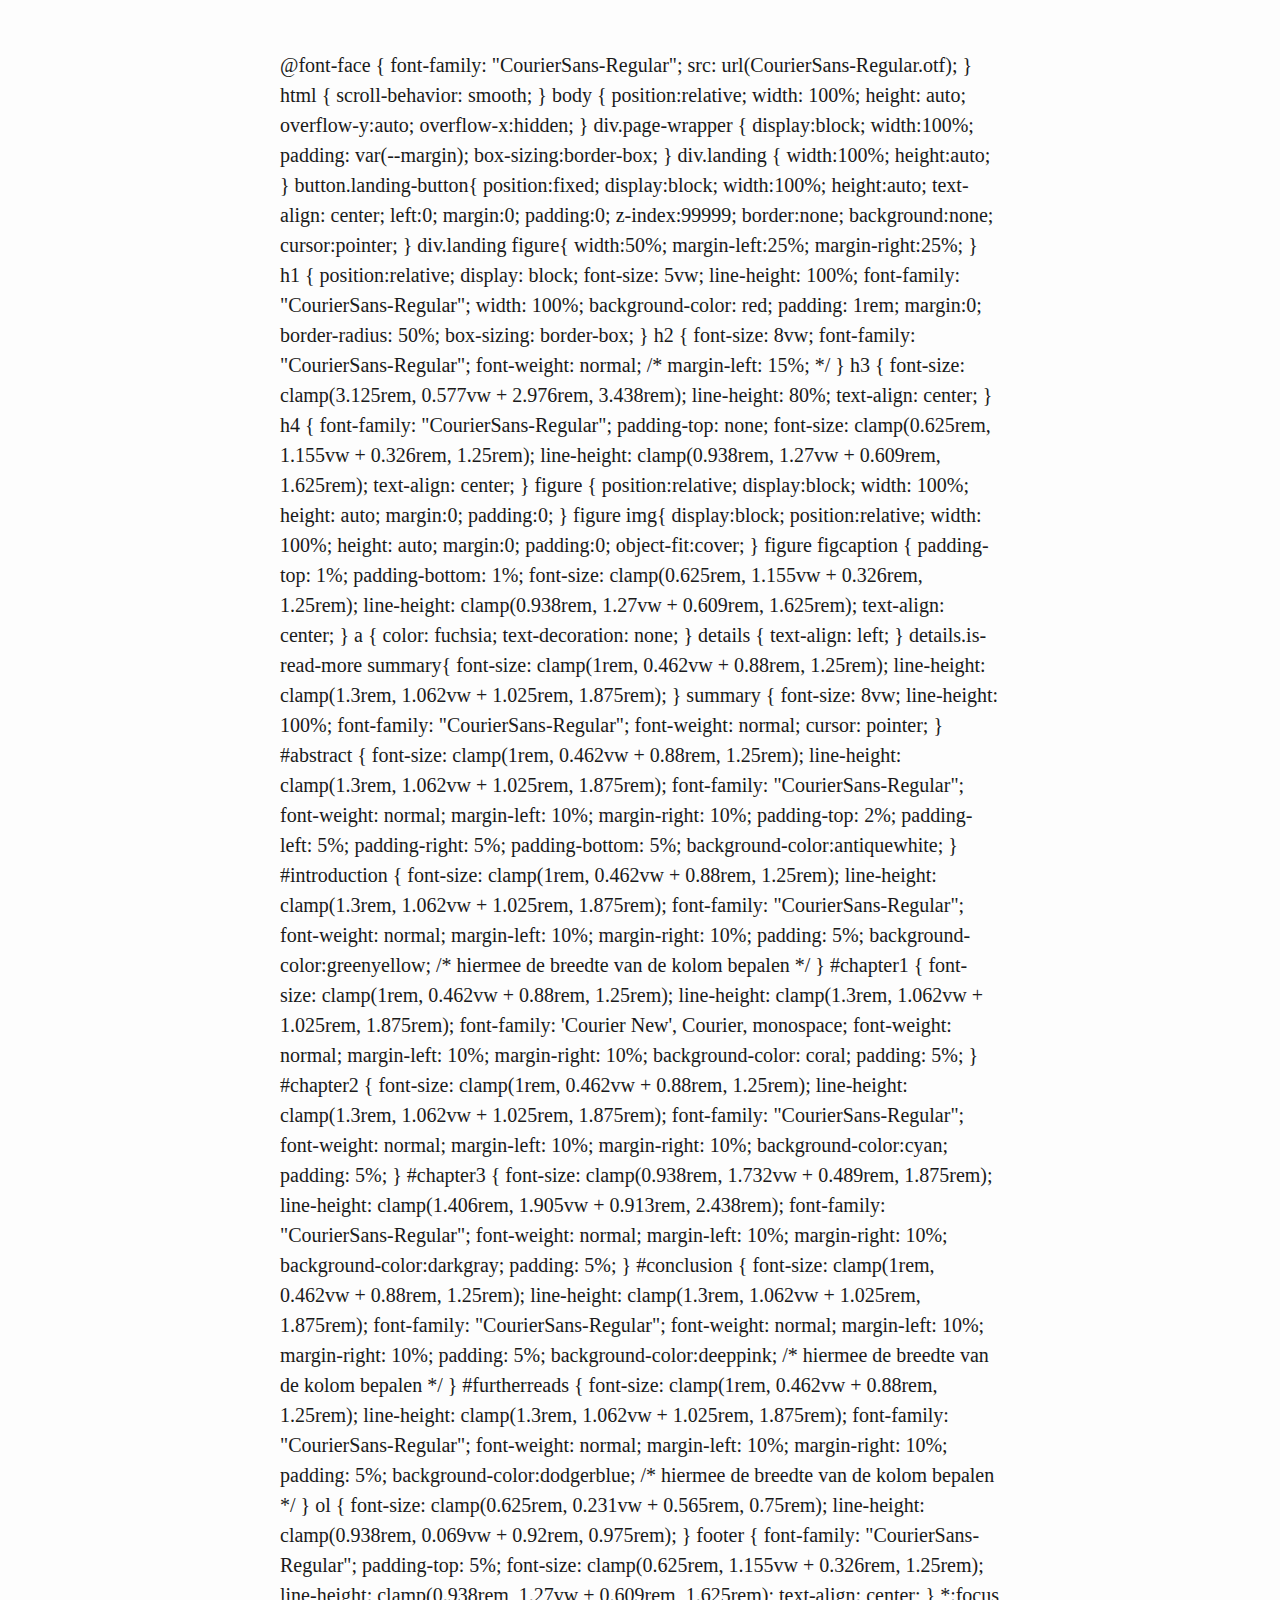
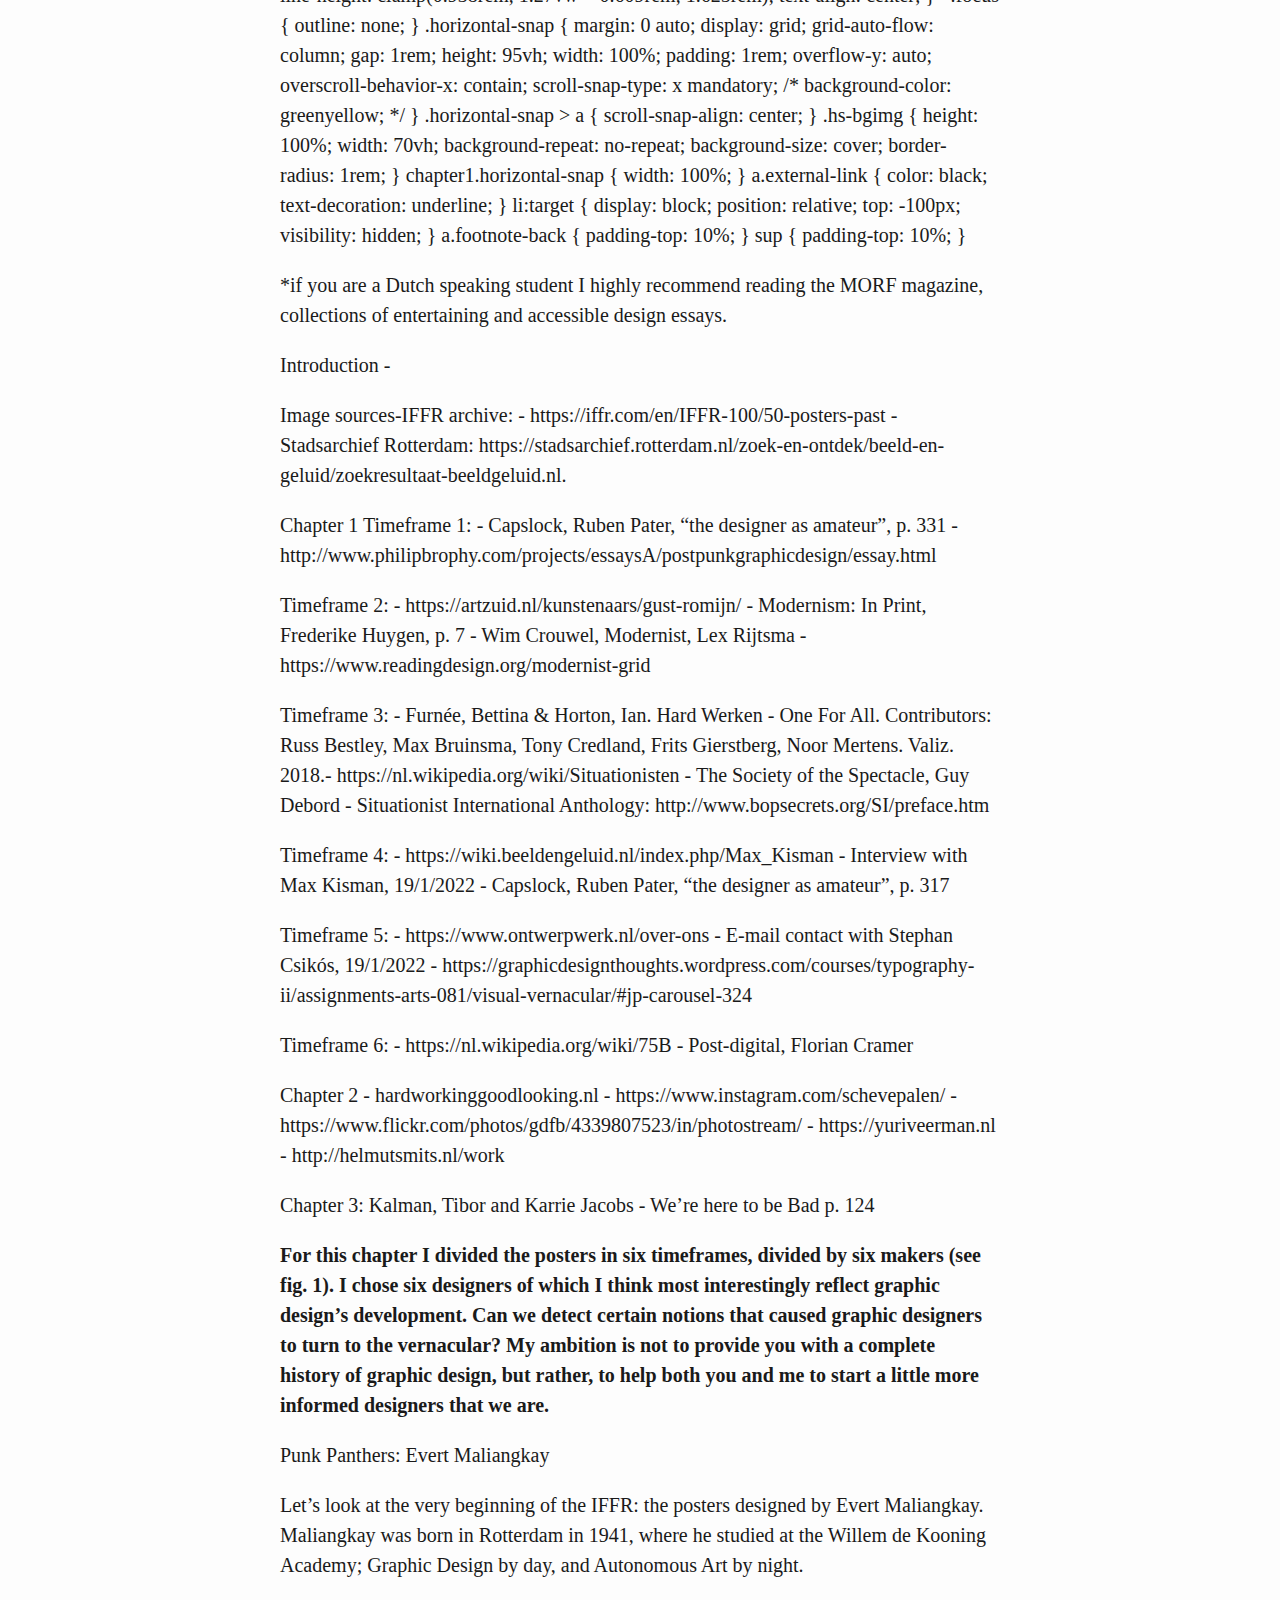
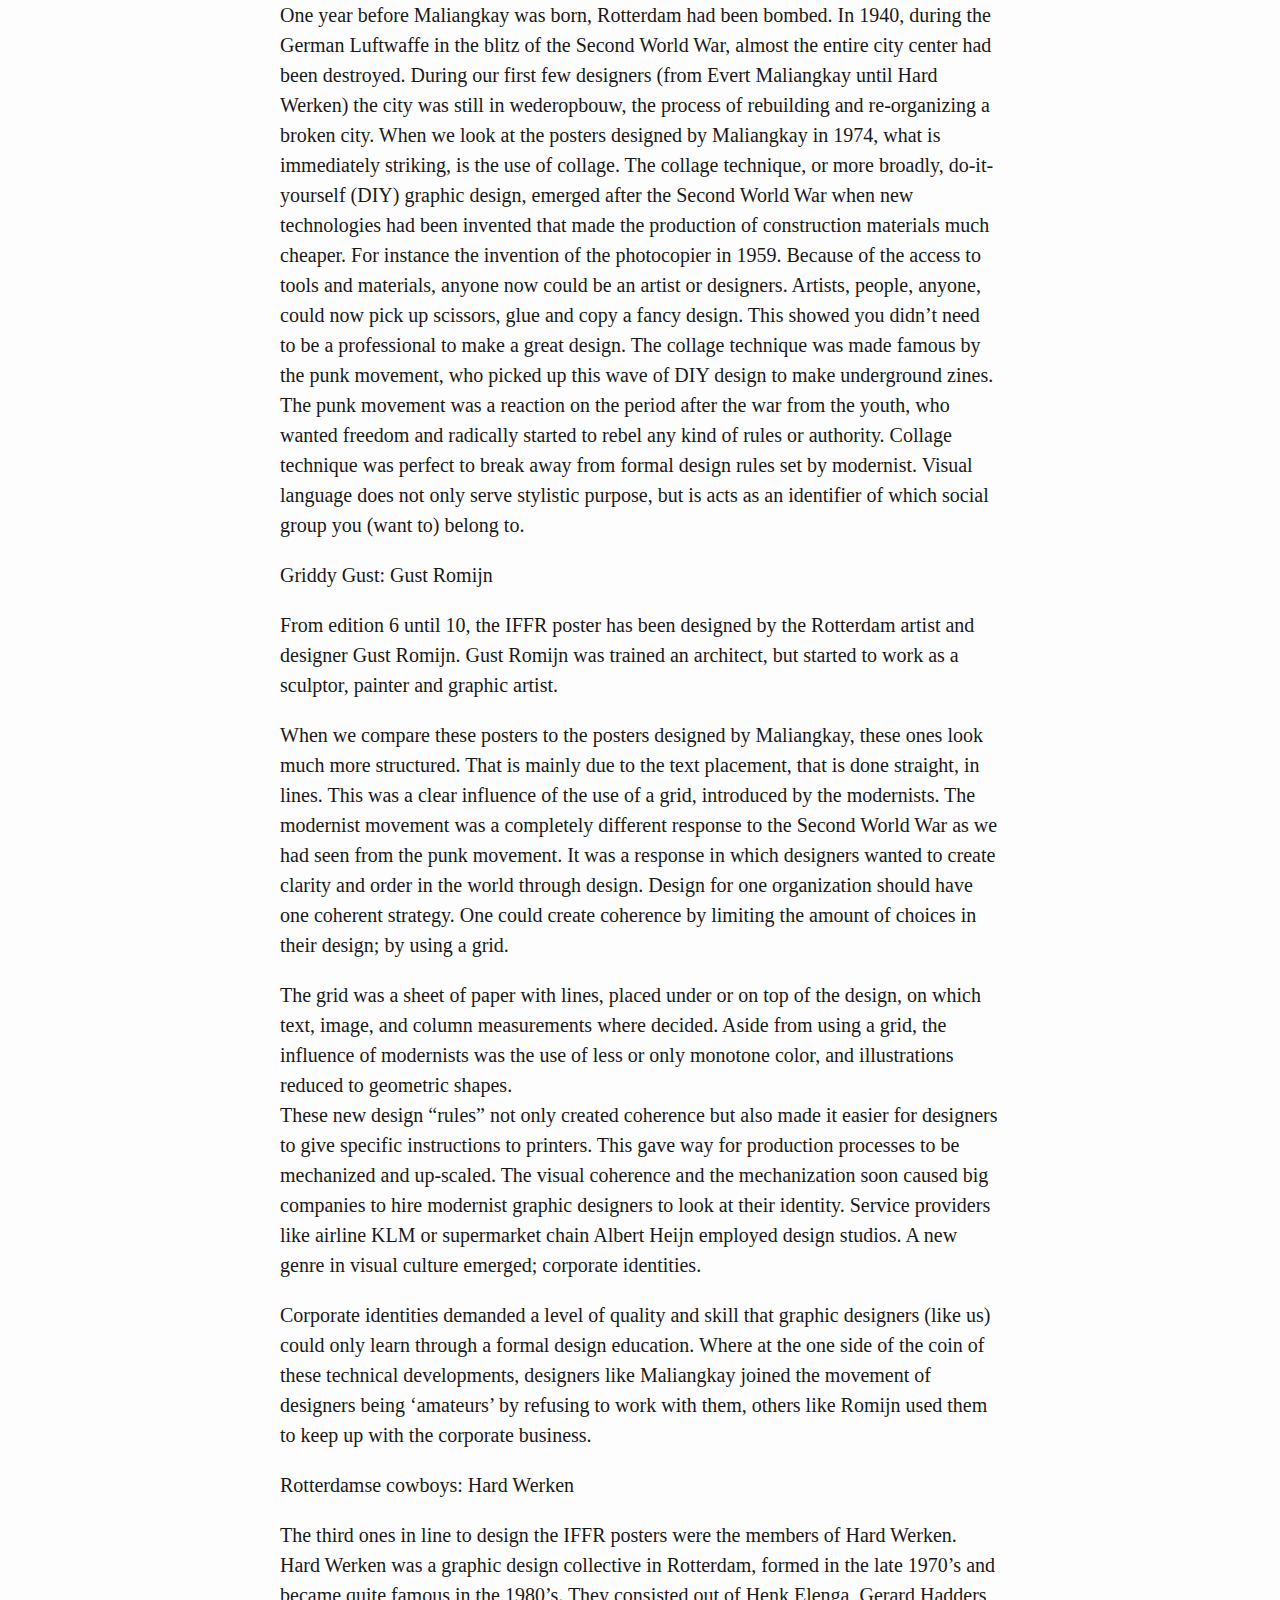
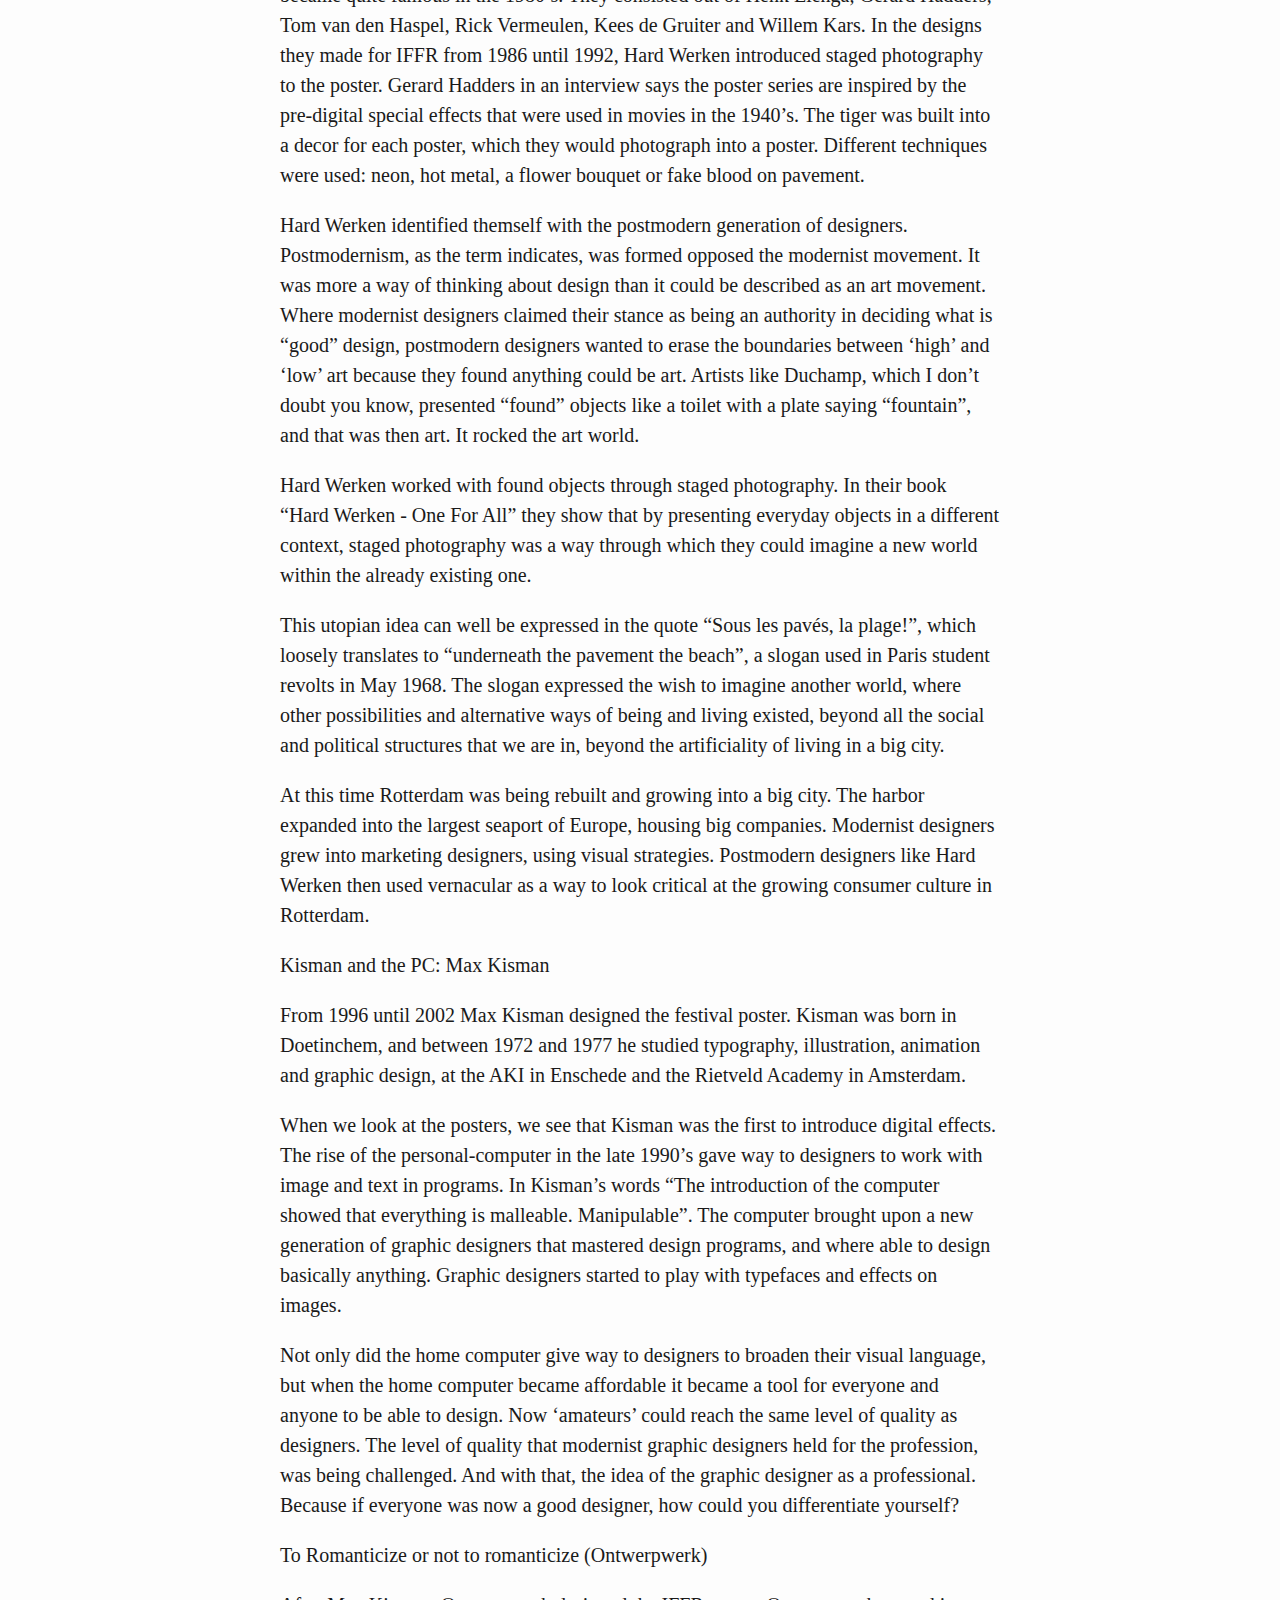
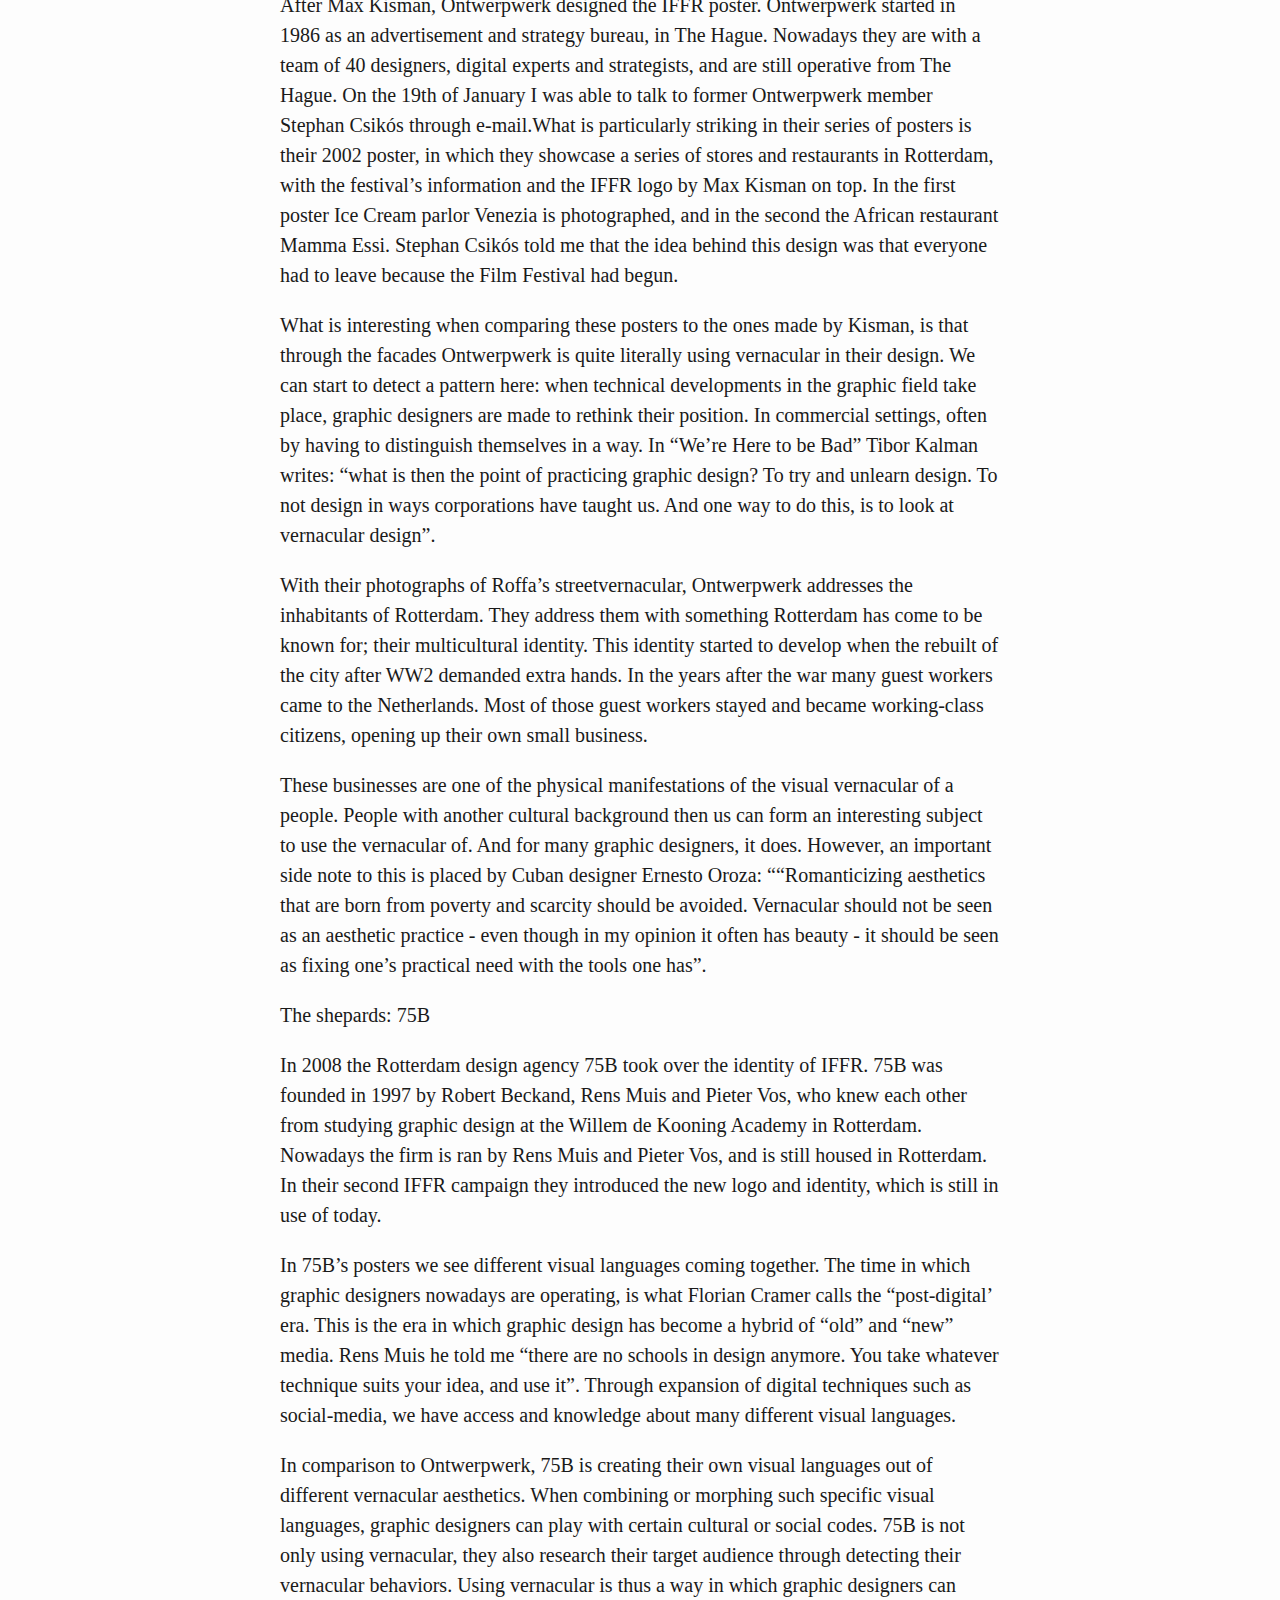
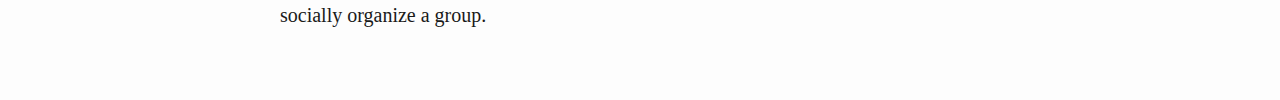
==== markdown.html @ f46a789f "thesis website update 25.03" ====
<!DOCTYPE html>
<html xmlns="http://www.w3.org/1999/xhtml" lang="" xml:lang="">
<head>
  <meta charset="utf-8" />
  <meta name="generator" content="pandoc" />
  <meta name="viewport" content="width=device-width, initial-scale=1.0, user-scalable=yes" />
  <title>-</title>
  <style>
    html {
      line-height: 1.5;
      font-family: Georgia, serif;
      font-size: 20px;
      color: #1a1a1a;
      background-color: #fdfdfd;
    }
    body {
      margin: 0 auto;
      max-width: 36em;
      padding-left: 50px;
      padding-right: 50px;
      padding-top: 50px;
      padding-bottom: 50px;
      hyphens: auto;
      overflow-wrap: break-word;
      text-rendering: optimizeLegibility;
      font-kerning: normal;
    }
    @media (max-width: 600px) {
      body {
        font-size: 0.9em;
        padding: 1em;
      }
      h1 {
        font-size: 1.8em;
      }
    }
    @media print {
      body {
        background-color: transparent;
        color: black;
        font-size: 12pt;
      }
      p, h2, h3 {
        orphans: 3;
        widows: 3;
      }
      h2, h3, h4 {
        page-break-after: avoid;
      }
    }
    p {
      margin: 1em 0;
    }
    a {
      color: #1a1a1a;
    }
    a:visited {
      color: #1a1a1a;
    }
    img {
      max-width: 100%;
    }
    h1, h2, h3, h4, h5, h6 {
      margin-top: 1.4em;
    }
    h5, h6 {
      font-size: 1em;
      font-style: italic;
    }
    h6 {
      font-weight: normal;
    }
    ol, ul {
      padding-left: 1.7em;
      margin-top: 1em;
    }
    li > ol, li > ul {
      margin-top: 0;
    }
    blockquote {
      margin: 1em 0 1em 1.7em;
      padding-left: 1em;
      border-left: 2px solid #e6e6e6;
      color: #606060;
    }
    code {
      font-family: Menlo, Monaco, 'Lucida Console', Consolas, monospace;
      font-size: 85%;
      margin: 0;
    }
    pre {
      margin: 1em 0;
      overflow: auto;
    }
    pre code {
      padding: 0;
      overflow: visible;
      overflow-wrap: normal;
    }
    .sourceCode {
     background-color: transparent;
     overflow: visible;
    }
    hr {
      background-color: #1a1a1a;
      border: none;
      height: 1px;
      margin: 1em 0;
    }
    table {
      margin: 1em 0;
      border-collapse: collapse;
      width: 100%;
      overflow-x: auto;
      display: block;
      font-variant-numeric: lining-nums tabular-nums;
    }
    table caption {
      margin-bottom: 0.75em;
    }
    tbody {
      margin-top: 0.5em;
      border-top: 1px solid #1a1a1a;
      border-bottom: 1px solid #1a1a1a;
    }
    th {
      border-top: 1px solid #1a1a1a;
      padding: 0.25em 0.5em 0.25em 0.5em;
    }
    td {
      padding: 0.125em 0.5em 0.25em 0.5em;
    }
    header {
      margin-bottom: 4em;
      text-align: center;
    }
    #TOC li {
      list-style: none;
    }
    #TOC ul {
      padding-left: 1.3em;
    }
    #TOC > ul {
      padding-left: 0;
    }
    #TOC a:not(:hover) {
      text-decoration: none;
    }
    code{white-space: pre-wrap;}
    span.smallcaps{font-variant: small-caps;}
    span.underline{text-decoration: underline;}
    div.column{display: inline-block; vertical-align: top; width: 50%;}
    div.hanging-indent{margin-left: 1.5em; text-indent: -1.5em;}
    ul.task-list{list-style: none;}
    .display.math{display: block; text-align: center; margin: 0.5rem auto;}
  </style>
  <style>

  /* ---
   * fixDefault.css - A fix to default Pandoc's CSS to be 
   *    correctly displayed on a VS Code preview window,
   *    and nicely printed on [digital] paper
   *
   * Ramon Solano <ramon.solano@gmail.com>
   *
   * usage: 
   *    pandoc ... -H fixDefault.css ...
   *
   * V 1.0, Jul/2021
   * --- 
   */

  body {
  	font-family: inherit;
  	font-size: inherit;
  	color: inherit;
  }

  @media print {
  	html,body {
  		font-size: 10pt;
  	}
  	@page  {  
  		size: auto;
  	} 
  }

  </style>
  @font-face {
    font-family: "CourierSans-Regular";
    src: url(CourierSans-Regular.otf);
  }

  html {
    scroll-behavior: smooth;
  }

  body {
    position:relative;
    width: 100%;
    height: auto;
    overflow-y:auto;
    overflow-x:hidden;
  }

    div.page-wrapper {
      display:block;
      width:100%;
      padding: var(--margin);
      box-sizing:border-box;
    }

    div.landing {
      width:100%;
      height:auto;
    }

    button.landing-button{
      position:fixed;
      display:block;
      width:100%;
      height:auto;
      text-align: center;
      left:0;
      margin:0;
      padding:0;
      z-index:99999;
      border:none;
      background:none;
      cursor:pointer;
    }

    div.landing figure{
      width:50%;
      margin-left:25%;
      margin-right:25%;
    }


    h1 {
      position:relative;
      display: block;
      font-size: 5vw;
      line-height: 100%;
      font-family: "CourierSans-Regular";
      width: 100%;
      background-color: red;
      padding: 1rem;
      margin:0;
      border-radius: 50%;
      box-sizing: border-box;
    }

    h2 {
      font-size: 8vw;
      font-family: "CourierSans-Regular";
      font-weight: normal;
      /* margin-left: 15%; */
    }

    h3 {
      font-size: clamp(3.125rem, 0.577vw + 2.976rem, 3.438rem);
      line-height: 80%;
      text-align: center;
    }

    h4 {
      font-family: "CourierSans-Regular";
      padding-top: none;
      font-size: clamp(0.625rem, 1.155vw + 0.326rem, 1.25rem);
      line-height: clamp(0.938rem, 1.27vw + 0.609rem, 1.625rem);
      text-align: center;
    }

    figure {
      position:relative;
      display:block;
      width: 100%;
      height: auto;
      margin:0;
      padding:0;
    }

    figure img{
      display:block;
      position:relative;
      width: 100%;
      height: auto;
      margin:0;
      padding:0;
      object-fit:cover;
    }

    figure figcaption {
      padding-top: 1%;
      padding-bottom: 1%;
      font-size: clamp(0.625rem, 1.155vw + 0.326rem, 1.25rem);
      line-height: clamp(0.938rem, 1.27vw + 0.609rem, 1.625rem);
      text-align: center;
    }

    a {
      color: fuchsia;
      text-decoration: none;
    }

    details {
      text-align: left;
    }

    details.is-read-more summary{
      font-size: clamp(1rem, 0.462vw + 0.88rem, 1.25rem);
      line-height: clamp(1.3rem, 1.062vw + 1.025rem, 1.875rem);
    }


    summary {
      font-size: 8vw;
      line-height: 100%;
      font-family: "CourierSans-Regular";
      font-weight: normal;
      cursor: pointer;
    }

    #abstract {
      font-size: clamp(1rem, 0.462vw + 0.88rem, 1.25rem);
      line-height: clamp(1.3rem, 1.062vw + 1.025rem, 1.875rem);
      font-family: "CourierSans-Regular";
      font-weight: normal;
      margin-left: 10%;
      margin-right: 10%;
      padding-top: 2%;
      padding-left: 5%;
      padding-right: 5%;
      padding-bottom: 5%;
      background-color:antiquewhite;
    }

    #introduction {
      font-size: clamp(1rem, 0.462vw + 0.88rem, 1.25rem);
      line-height: clamp(1.3rem, 1.062vw + 1.025rem, 1.875rem);
      font-family: "CourierSans-Regular";
      font-weight: normal;
      margin-left: 10%;
      margin-right: 10%;
      padding: 5%;
      background-color:greenyellow;
      /* hiermee de breedte van de kolom bepalen */
    }

    #chapter1 {
      font-size: clamp(1rem, 0.462vw + 0.88rem, 1.25rem);
      line-height: clamp(1.3rem, 1.062vw + 1.025rem, 1.875rem);
      font-family: 'Courier New', Courier, monospace;
      font-weight: normal;
      margin-left: 10%;
      margin-right: 10%; 
      background-color: coral;
      padding: 5%;
    }

    #chapter2 {
      font-size: clamp(1rem, 0.462vw + 0.88rem, 1.25rem);
      line-height: clamp(1.3rem, 1.062vw + 1.025rem, 1.875rem);
      font-family: "CourierSans-Regular";
      font-weight: normal;
      margin-left: 10%;
      margin-right: 10%;
      background-color:cyan;
      padding: 5%;
    }

    #chapter3 {
      font-size: clamp(0.938rem, 1.732vw + 0.489rem, 1.875rem);
      line-height: clamp(1.406rem, 1.905vw + 0.913rem, 2.438rem);
      font-family: "CourierSans-Regular";
      font-weight: normal;
      margin-left: 10%;
      margin-right: 10%;
      background-color:darkgray;
      padding: 5%;
    }

    #conclusion {
      font-size: clamp(1rem, 0.462vw + 0.88rem, 1.25rem);
      line-height: clamp(1.3rem, 1.062vw + 1.025rem, 1.875rem);
      font-family: "CourierSans-Regular";
      font-weight: normal;
      margin-left: 10%;
      margin-right: 10%;
      padding: 5%;
      background-color:deeppink;
      /* hiermee de breedte van de kolom bepalen */
    }

    #furtherreads {
      font-size: clamp(1rem, 0.462vw + 0.88rem, 1.25rem);
      line-height: clamp(1.3rem, 1.062vw + 1.025rem, 1.875rem);
      font-family: "CourierSans-Regular";
      font-weight: normal;
      margin-left: 10%;
      margin-right: 10%;
      padding: 5%;
      background-color:dodgerblue;
      /* hiermee de breedte van de kolom bepalen */
    }

    ol {
      font-size: clamp(0.625rem, 0.231vw + 0.565rem, 0.75rem);
      line-height: clamp(0.938rem, 0.069vw + 0.92rem, 0.975rem);
    }

    footer {
      font-family: "CourierSans-Regular";
      padding-top: 5%;
      font-size: clamp(0.625rem, 1.155vw + 0.326rem, 1.25rem);
      line-height: clamp(0.938rem, 1.27vw + 0.609rem, 1.625rem);
      text-align: center;
    }

    *:focus {
      outline: none;
    }

    .horizontal-snap {
      margin: 0 auto;
      display: grid;
      grid-auto-flow: column;
      gap: 1rem;
      height: 95vh;
      width: 100%;
      padding: 1rem;
      overflow-y: auto;
      overscroll-behavior-x: contain;
      scroll-snap-type: x mandatory;
      /* background-color: greenyellow; */
    }
    
    .horizontal-snap > a {
      scroll-snap-align: center;
    }

    .hs-bgimg {
      height: 100%;
      width: 70vh;
      background-repeat: no-repeat;
      background-size: cover;
      border-radius: 1rem;
    }

    chapter1.horizontal-snap {
      width: 100%;
    }

    a.external-link {
      color: black;
      text-decoration: underline;
    }

    li:target {
      display: block;
      position: relative;
      top: -100px; 
      visibility: hidden;
    }

    a.footnote-back {
      padding-top: 10%;
    }

    sup {
      padding-top: 10%;
    }
  <!--[if lt IE 9]>
    <script src="//cdnjs.cloudflare.com/ajax/libs/html5shiv/3.7.3/html5shiv-printshiv.min.js"></script>
  <![endif]-->
</head>
<body>
<p>*if you are a Dutch speaking student I highly recommend reading the
MORF magazine, collections of entertaining and accessible design
essays.</p>
<p>Introduction - <class https://en.wikipedia.org/wiki/Vernacular -
Meederjarenbeleidsplan IFFR 2021-2024:
https://cms.iffr.com/sites/default/files/2021-06/IFFR%20Meerjarenbeleidsplan%202021-2024_Gemeente_final.pdf
- https://en.wikipedia.org/wiki/Rotterdam - Kalman, Tibor and Karrie
Jacobs - We’re here to be Bad p. 124
https://readings.design/PDF/Kalman,%20Tibor%20and%20Karrie%20Jacobs%20—%20We%27re%20Here%20To%20Be%20Bad.pdf</p>
<p>Image sources-IFFR archive: -
https://iffr.com/en/IFFR-100/50-posters-past - Stadsarchief Rotterdam:
https://stadsarchief.rotterdam.nl/zoek-en-ontdek/beeld-en-geluid/zoekresultaat-beeldgeluid.nl.</p>
<p>Chapter 1 Timeframe 1: - Capslock, Ruben Pater, “the designer as
amateur”, p. 331 -
http://www.philipbrophy.com/projects/essaysA/postpunkgraphicdesign/essay.html</p>
<p>Timeframe 2: - https://artzuid.nl/kunstenaars/gust-romijn/ -
Modernism: In Print, Frederike Huygen, p. 7 - Wim Crouwel, Modernist,
Lex Rijtsma - https://www.readingdesign.org/modernist-grid</p>
<p>Timeframe 3: - Furnée, Bettina &amp; Horton, Ian. Hard Werken - One
For All. Contributors: Russ Bestley, Max Bruinsma, Tony Credland, Frits
Gierstberg, Noor Mertens. Valiz. 2018.-
https://nl.wikipedia.org/wiki/Situationisten - The Society of the
Spectacle, Guy Debord - Situationist International Anthology:
http://www.bopsecrets.org/SI/preface.htm</p>
<p>Timeframe 4: - https://wiki.beeldengeluid.nl/index.php/Max_Kisman -
Interview with Max Kisman, 19/1/2022 - Capslock, Ruben Pater, “the
designer as amateur”, p. 317</p>
<p>Timeframe 5: - https://www.ontwerpwerk.nl/over-ons - E-mail contact
with Stephan Csikós, 19/1/2022 -
https://graphicdesignthoughts.wordpress.com/courses/typography-ii/assignments-arts-081/visual-vernacular/#jp-carousel-324</p>
<p>Timeframe 6: - https://nl.wikipedia.org/wiki/75B - Post-digital,
Florian Cramer</p>
<p>Chapter 2 - hardworkinggoodlooking.nl -
https://www.instagram.com/schevepalen/ -
https://www.flickr.com/photos/gdfb/4339807523/in/photostream/ -
https://yuriveerman.nl - http://helmutsmits.nl/work</p>
<p>Chapter 3: Kalman, Tibor and Karrie Jacobs - We’re here to be Bad
p. 124</p>
<p><strong>For this chapter I divided the posters in six timeframes,
divided by six makers (see fig. 1). I chose six designers of which I
think most interestingly reflect graphic design’s development. Can we
detect certain notions that caused graphic designers to turn to the
vernacular? My ambition is not to provide you with a complete history of
graphic design, but rather, to help both you and me to start a little
more informed designers that we are.</strong></p>
<p>Punk Panthers: Evert Maliangkay</p>
<p>Let’s look at the very beginning of the IFFR: the posters designed by
Evert Maliangkay. Maliangkay was born in Rotterdam in 1941, where he
studied at the Willem de Kooning Academy; Graphic Design by day, and
Autonomous Art by night.</p>
<p>One year before Maliangkay was born, Rotterdam had been bombed. In
1940, during the German Luftwaffe in the blitz of the Second World War,
almost the entire city center had been destroyed. During our first few
designers (from Evert Maliangkay until Hard Werken) the city was still
in wederopbouw, the process of rebuilding and re-organizing a broken
city. When we look at the posters designed by Maliangkay in 1974, what
is immediately striking, is the use of collage. The collage technique,
or more broadly, do-it-yourself (DIY) graphic design, emerged after the
Second World War when new technologies had been invented that made the
production of construction materials much cheaper. For instance the
invention of the photocopier in 1959. Because of the access to tools and
materials, anyone now could be an artist or designers. Artists, people,
anyone, could now pick up scissors, glue and copy a fancy design. This
showed you didn’t need to be a professional to make a great design. The
collage technique was made famous by the punk movement, who picked up
this wave of DIY design to make underground zines. The punk movement was
a reaction on the period after the war from the youth, who wanted
freedom and radically started to rebel any kind of rules or authority.
Collage technique was perfect to break away from formal design rules set
by modernist. Visual language does not only serve stylistic purpose, but
is acts as an identifier of which social group you (want to) belong
to.</p>
<p>Griddy Gust: Gust Romijn</p>
<p>From edition 6 until 10, the IFFR poster has been designed by the
Rotterdam artist and designer Gust Romijn. Gust Romijn was trained an
architect, but started to work as a sculptor, painter and graphic
artist.</p>
<p>When we compare these posters to the posters designed by Maliangkay,
these ones look much more structured. That is mainly due to the text
placement, that is done straight, in lines. This was a clear influence
of the use of a grid, introduced by the modernists. The modernist
movement was a completely different response to the Second World War as
we had seen from the punk movement. It was a response in which designers
wanted to create clarity and order in the world through design. Design
for one organization should have one coherent strategy. One could create
coherence by limiting the amount of choices in their design; by using a
grid.</p>
<p>The grid was a sheet of paper with lines, placed under or on top of
the design, on which text, image, and column measurements where decided.
Aside from using a grid, the influence of modernists was the use of less
or only monotone color, and illustrations reduced to geometric
shapes.<br />
These new design “rules” not only created coherence but also made it
easier for designers to give specific instructions to printers. This
gave way for production processes to be mechanized and up-scaled. The
visual coherence and the mechanization soon caused big companies to hire
modernist graphic designers to look at their identity. Service providers
like airline KLM or supermarket chain Albert Heijn employed design
studios. A new genre in visual culture emerged; corporate
identities.</p>
<p>Corporate identities demanded a level of quality and skill that
graphic designers (like us) could only learn through a formal design
education. Where at the one side of the coin of these technical
developments, designers like Maliangkay joined the movement of designers
being ‘amateurs’ by refusing to work with them, others like Romijn used
them to keep up with the corporate business.</p>
<p>Rotterdamse cowboys: Hard Werken</p>
<p>The third ones in line to design the IFFR posters were the members of
Hard Werken. Hard Werken was a graphic design collective in Rotterdam,
formed in the late 1970’s and became quite famous in the 1980’s. They
consisted out of Henk Elenga, Gerard Hadders, Tom van den Haspel, Rick
Vermeulen, Kees de Gruiter and Willem Kars. In the designs they made for
IFFR from 1986 until 1992, Hard Werken introduced staged photography to
the poster. Gerard Hadders in an interview says the poster series are
inspired by the pre-digital special effects that were used in movies in
the 1940’s. The tiger was built into a decor for each poster, which they
would photograph into a poster. Different techniques were used: neon,
hot metal, a flower bouquet or fake blood on pavement.</p>
<p>Hard Werken identified themself with the postmodern generation of
designers. Postmodernism, as the term indicates, was formed opposed the
modernist movement. It was more a way of thinking about design than it
could be described as an art movement. Where modernist designers claimed
their stance as being an authority in deciding what is “good” design,
postmodern designers wanted to erase the boundaries between ‘high’ and
‘low’ art because they found anything could be art. Artists like
Duchamp, which I don’t doubt you know, presented “found” objects like a
toilet with a plate saying “fountain”, and that was then art. It rocked
the art world.</p>
<p>Hard Werken worked with found objects through staged photography. In
their book “Hard Werken - One For All” they show that by presenting
everyday objects in a different context, staged photography was a way
through which they could imagine a new world within the already existing
one.</p>
<p>This utopian idea can well be expressed in the quote “Sous les pavés,
la plage!”, which loosely translates to “underneath the pavement the
beach”, a slogan used in Paris student revolts in May 1968. The slogan
expressed the wish to imagine another world, where other possibilities
and alternative ways of being and living existed, beyond all the social
and political structures that we are in, beyond the artificiality of
living in a big city.</p>
<p>At this time Rotterdam was being rebuilt and growing into a big city.
The harbor expanded into the largest seaport of Europe, housing big
companies. Modernist designers grew into marketing designers, using
visual strategies. Postmodern designers like Hard Werken then used
vernacular as a way to look critical at the growing consumer culture in
Rotterdam.</p>
<p>Kisman and the PC: Max Kisman</p>
<p>From 1996 until 2002 Max Kisman designed the festival poster. Kisman
was born in Doetinchem, and between 1972 and 1977 he studied typography,
illustration, animation and graphic design, at the AKI in Enschede and
the Rietveld Academy in Amsterdam.</p>
<p>When we look at the posters, we see that Kisman was the first to
introduce digital effects. The rise of the personal-computer in the late
1990’s gave way to designers to work with image and text in programs. In
Kisman’s words “The introduction of the computer showed that everything
is malleable. Manipulable”. The computer brought upon a new generation
of graphic designers that mastered design programs, and where able to
design basically anything. Graphic designers started to play with
typefaces and effects on images.</p>
<p>Not only did the home computer give way to designers to broaden their
visual language, but when the home computer became affordable it became
a tool for everyone and anyone to be able to design. Now ‘amateurs’
could reach the same level of quality as designers. The level of quality
that modernist graphic designers held for the profession, was being
challenged. And with that, the idea of the graphic designer as a
professional. Because if everyone was now a good designer, how could you
differentiate yourself?</p>
<p>To Romanticize or not to romanticize (Ontwerpwerk)</p>
<p>After Max Kisman, Ontwerpwerk designed the IFFR poster. Ontwerpwerk
started in 1986 as an advertisement and strategy bureau, in The Hague.
Nowadays they are with a team of 40 designers, digital experts and
strategists, and are still operative from The Hague. On the 19th of
January I was able to talk to former Ontwerpwerk member Stephan Csikós
through e-mail.What is particularly striking in their series of posters
is their 2002 poster, in which they showcase a series of stores and
restaurants in Rotterdam, with the festival’s information and the IFFR
logo by Max Kisman on top. In the first poster Ice Cream parlor Venezia
is photographed, and in the second the African restaurant Mamma Essi.
Stephan Csikós told me that the idea behind this design was that
everyone had to leave because the Film Festival had begun.</p>
<p>What is interesting when comparing these posters to the ones made by
Kisman, is that through the facades Ontwerpwerk is quite literally using
vernacular in their design. We can start to detect a pattern here: when
technical developments in the graphic field take place, graphic
designers are made to rethink their position. In commercial settings,
often by having to distinguish themselves in a way. In “We’re Here to be
Bad” Tibor Kalman writes: “what is then the point of practicing graphic
design? To try and unlearn design. To not design in ways corporations
have taught us. And one way to do this, is to look at vernacular
design”.</p>
<p>With their photographs of Roffa’s streetvernacular, Ontwerpwerk
addresses the inhabitants of Rotterdam. They address them with something
Rotterdam has come to be known for; their multicultural identity. This
identity started to develop when the rebuilt of the city after WW2
demanded extra hands. In the years after the war many guest workers came
to the Netherlands. Most of those guest workers stayed and became
working-class citizens, opening up their own small business.</p>
<p>These businesses are one of the physical manifestations of the visual
vernacular of a people. People with another cultural background then us
can form an interesting subject to use the vernacular of. And for many
graphic designers, it does. However, an important side note to this is
placed by Cuban designer Ernesto Oroza: ““Romanticizing aesthetics that
are born from poverty and scarcity should be avoided. Vernacular should
not be seen as an aesthetic practice - even though in my opinion it
often has beauty - it should be seen as fixing one’s practical need with
the tools one has”.</p>
<p>The shepards: 75B</p>
<p>In 2008 the Rotterdam design agency 75B took over the identity of
IFFR. 75B was founded in 1997 by Robert Beckand, Rens Muis and Pieter
Vos, who knew each other from studying graphic design at the Willem de
Kooning Academy in Rotterdam. Nowadays the firm is ran by Rens Muis and
Pieter Vos, and is still housed in Rotterdam. In their second IFFR
campaign they introduced the new logo and identity, which is still in
use of today.</p>
<p>In 75B’s posters we see different visual languages coming together.
The time in which graphic designers nowadays are operating, is what
Florian Cramer calls the “post-digital’ era. This is the era in which
graphic design has become a hybrid of “old” and “new” media. Rens Muis
he told me “there are no schools in design anymore. You take whatever
technique suits your idea, and use it”. Through expansion of digital
techniques such as social-media, we have access and knowledge about many
different visual languages.</p>
<p>In comparison to Ontwerpwerk, 75B is creating their own visual
languages out of different vernacular aesthetics. When combining or
morphing such specific visual languages, graphic designers can play with
certain cultural or social codes. 75B is not only using vernacular, they
also research their target audience through detecting their vernacular
behaviors. Using vernacular is thus a way in which graphic designers can
socially organize a group.</p>
</body>
</html>
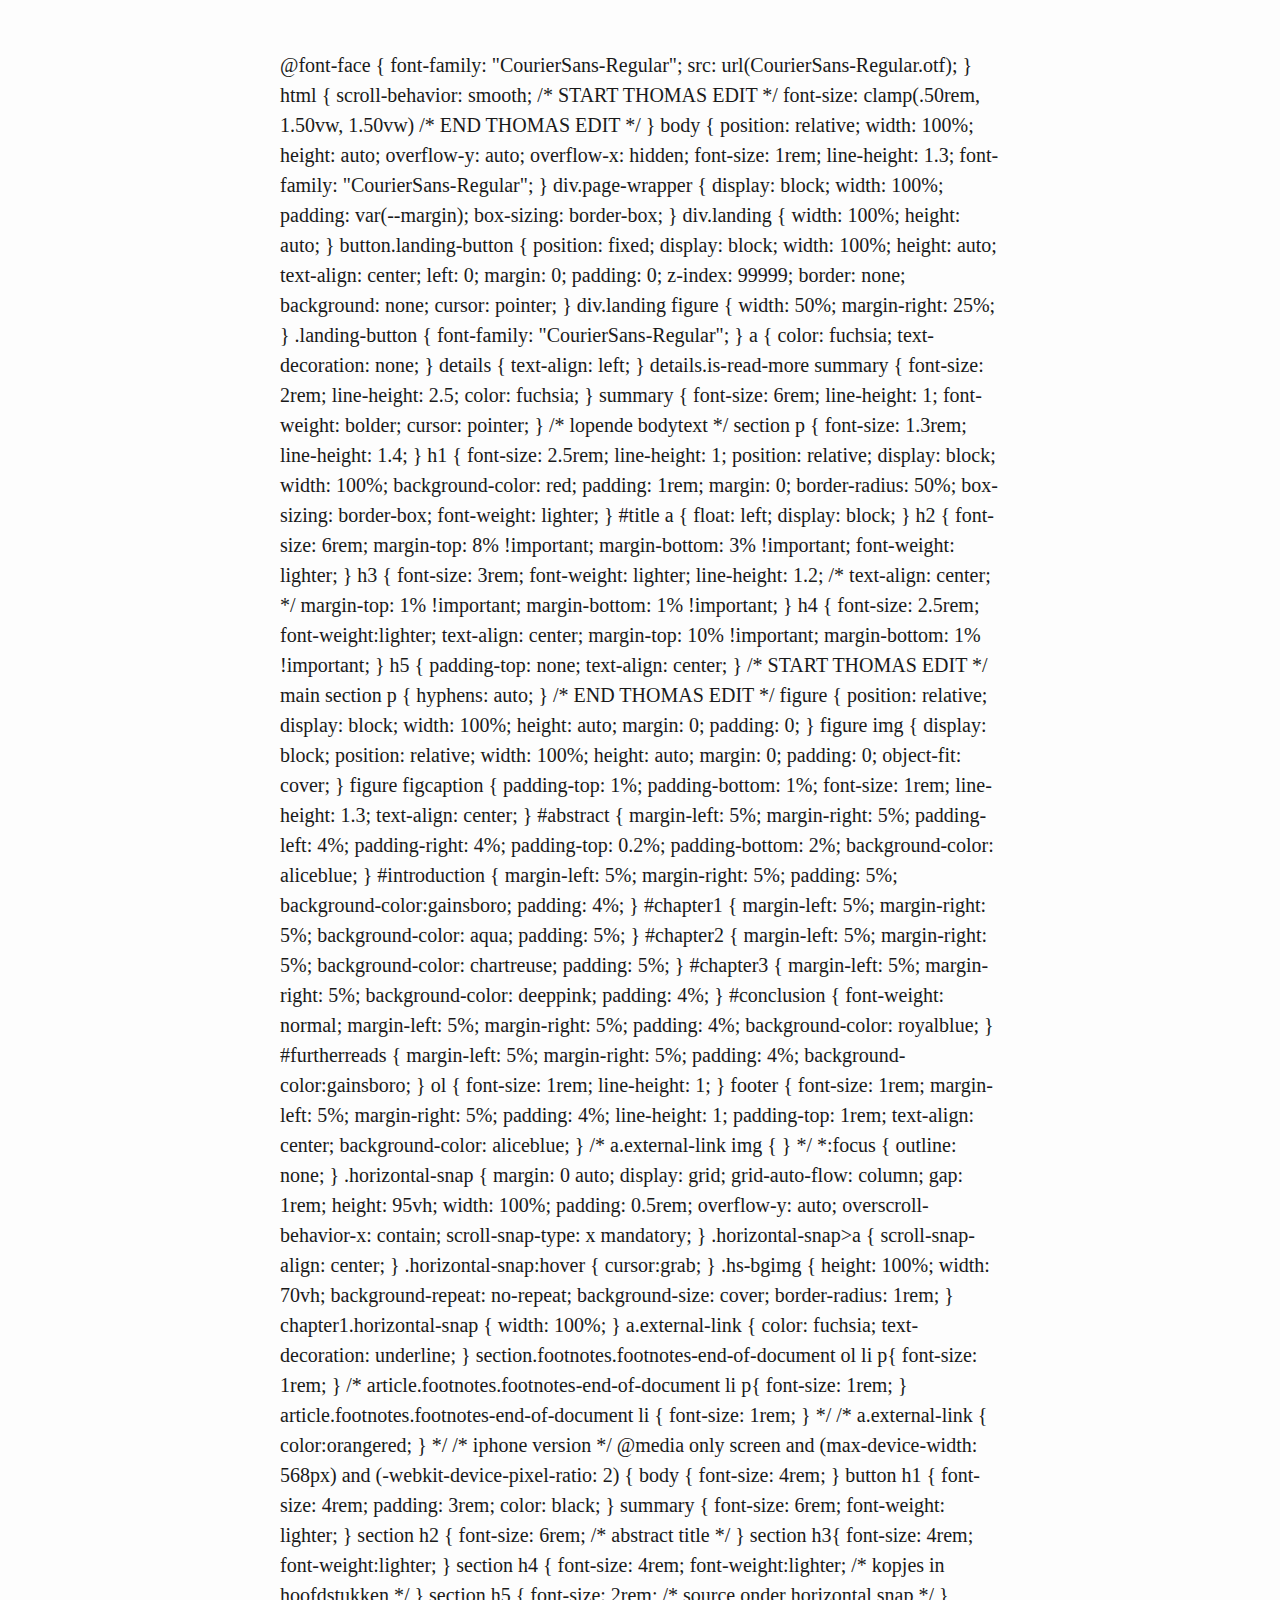
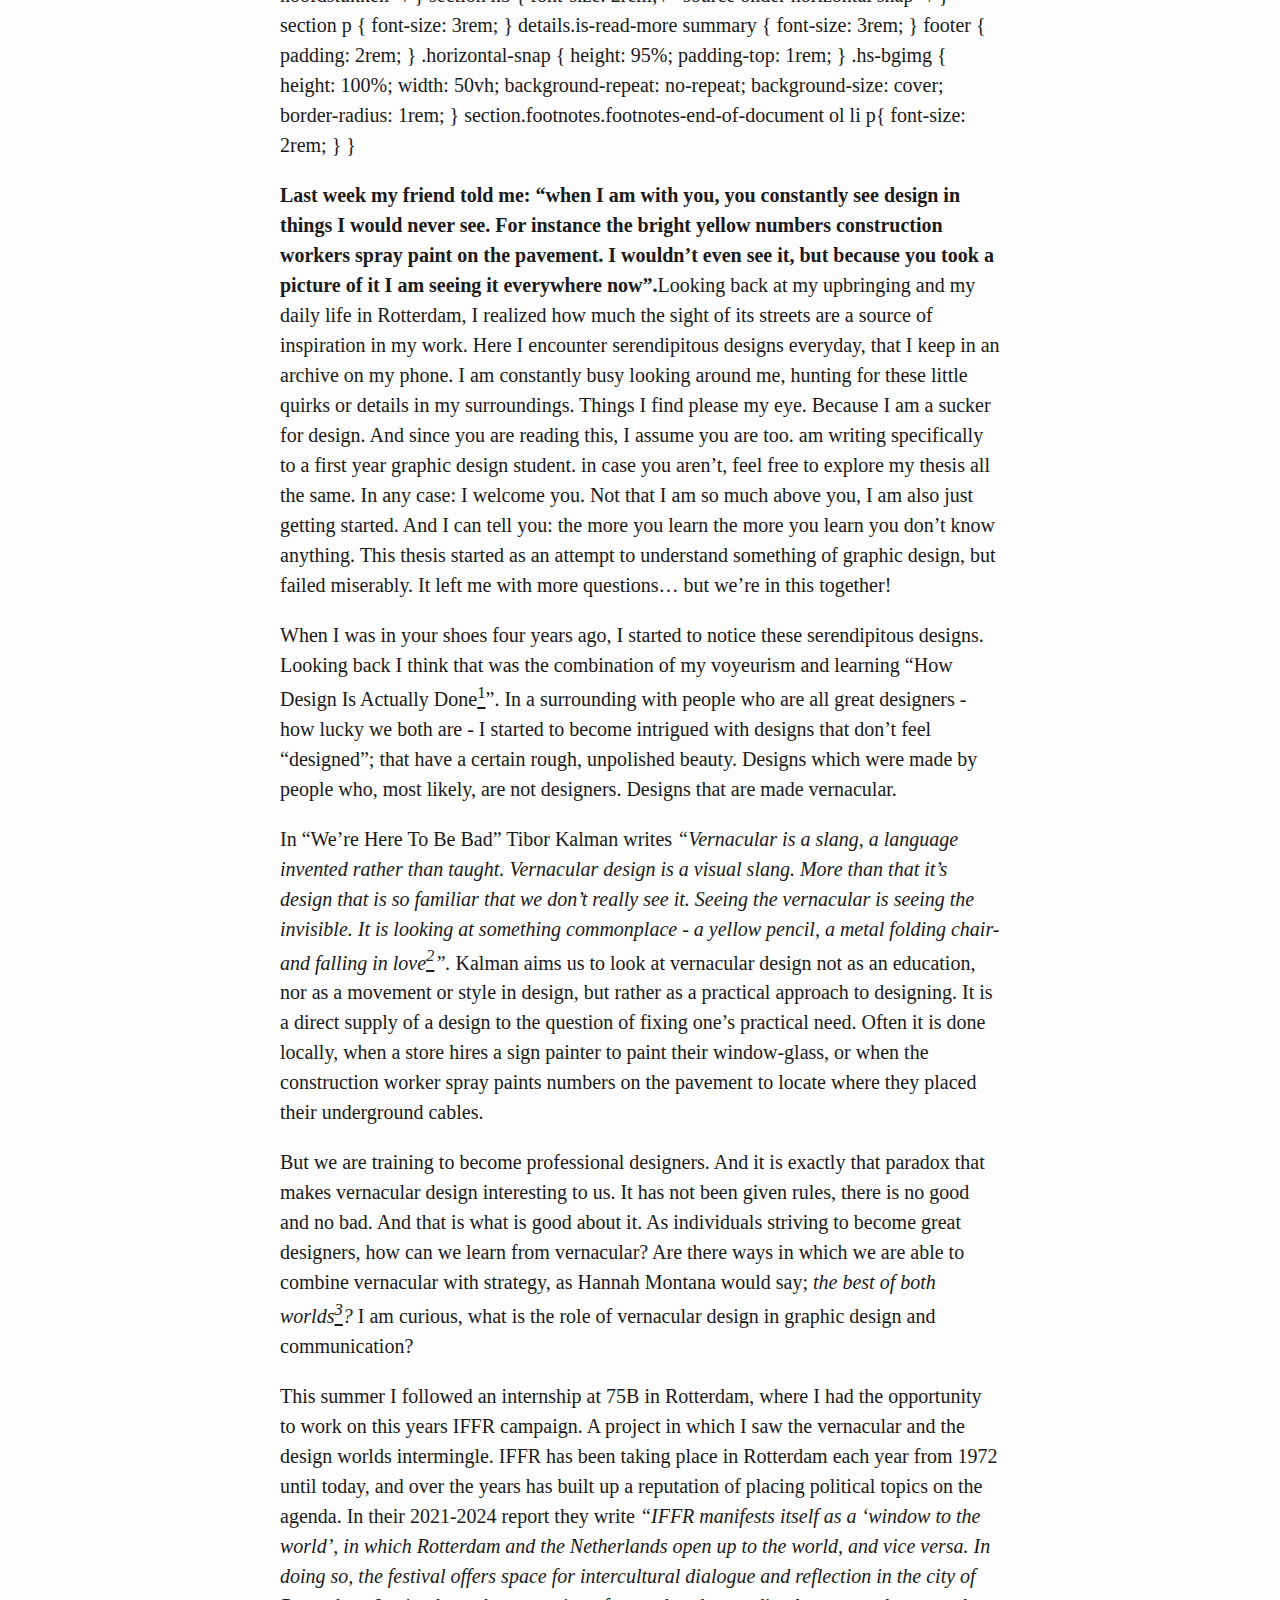
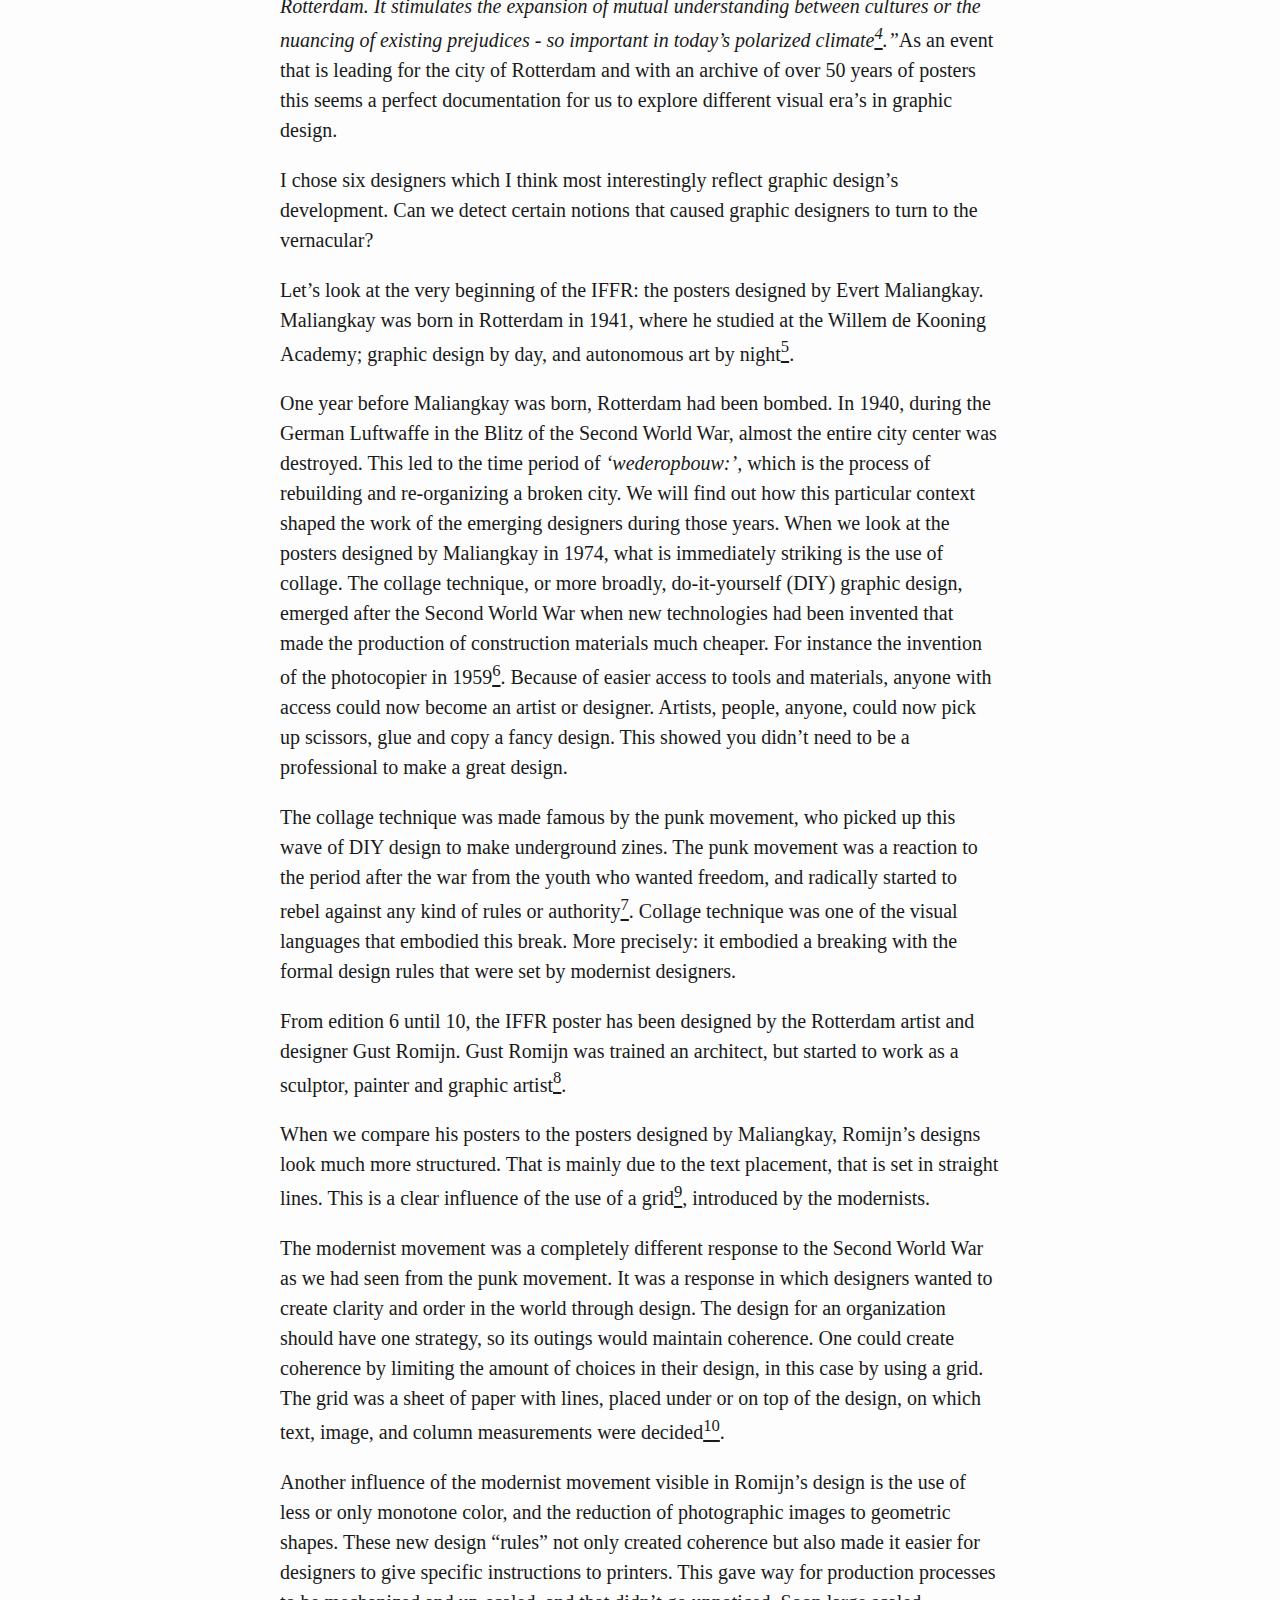
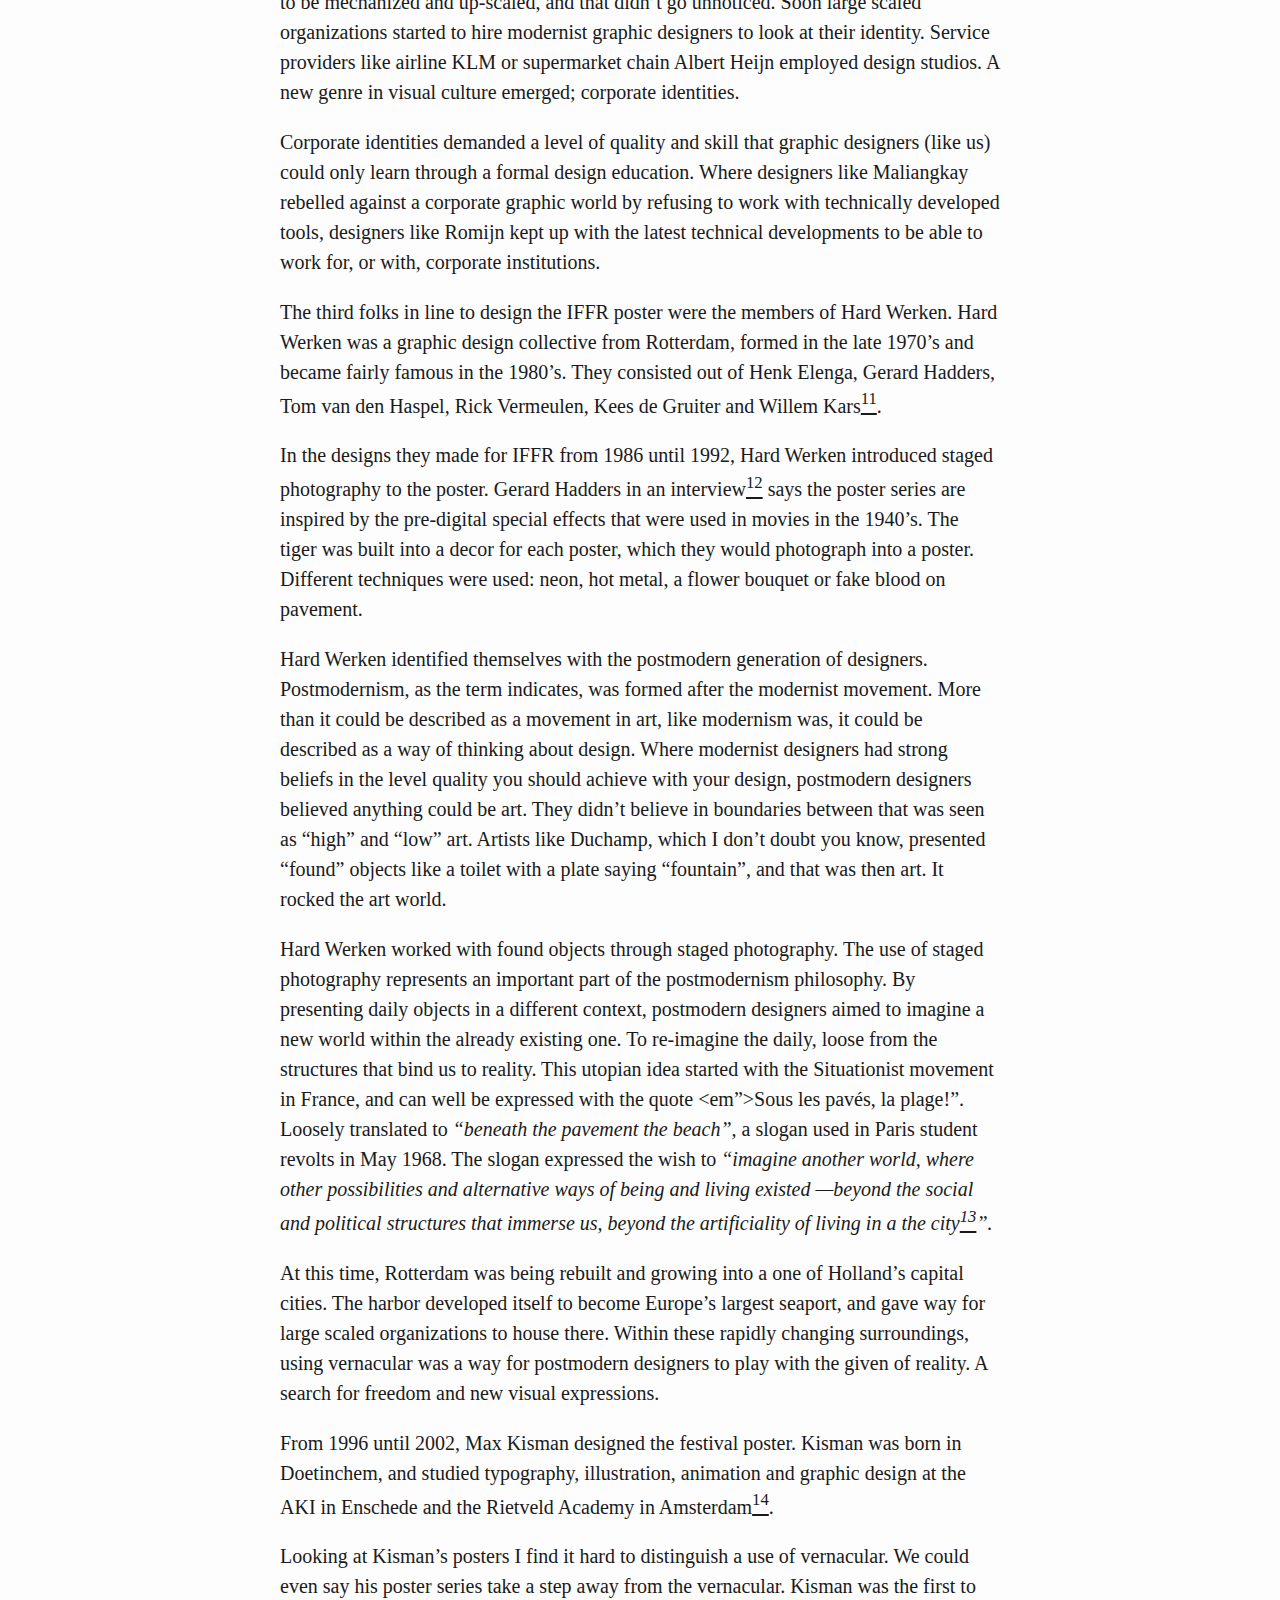
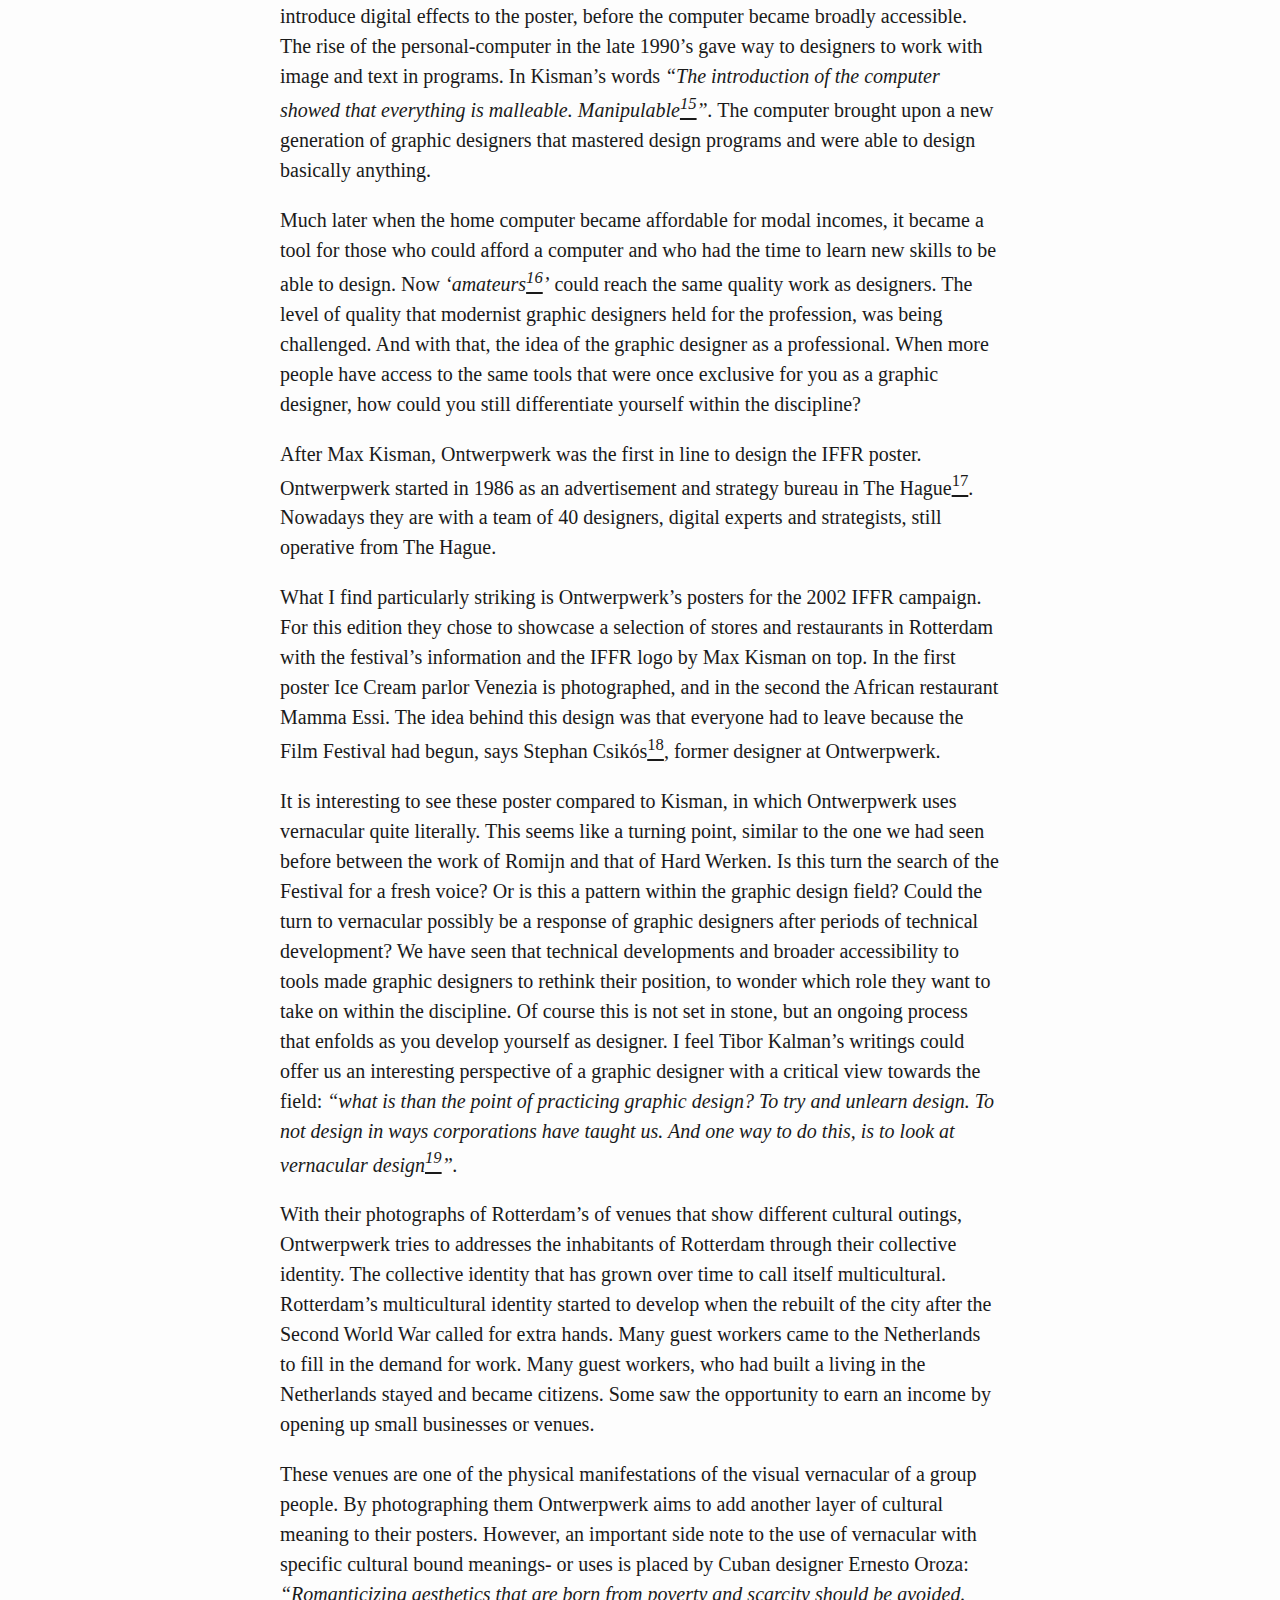
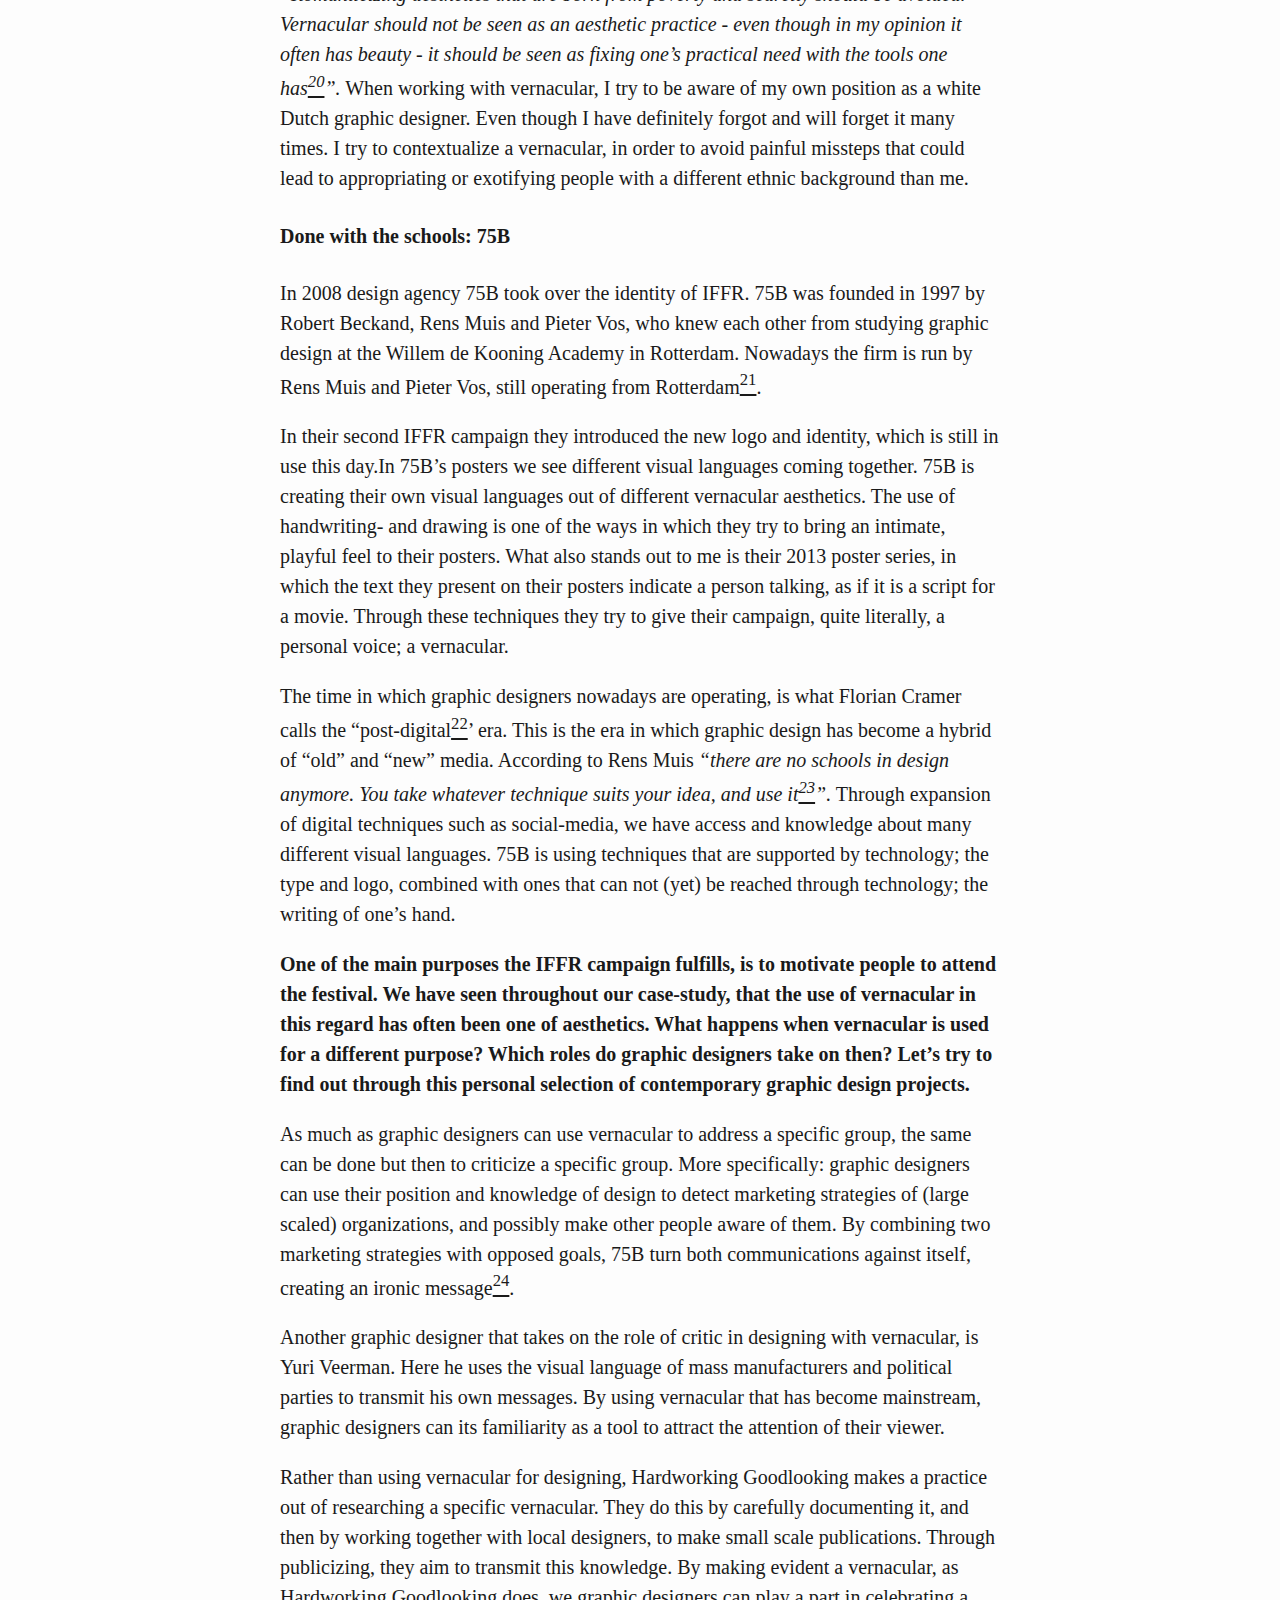
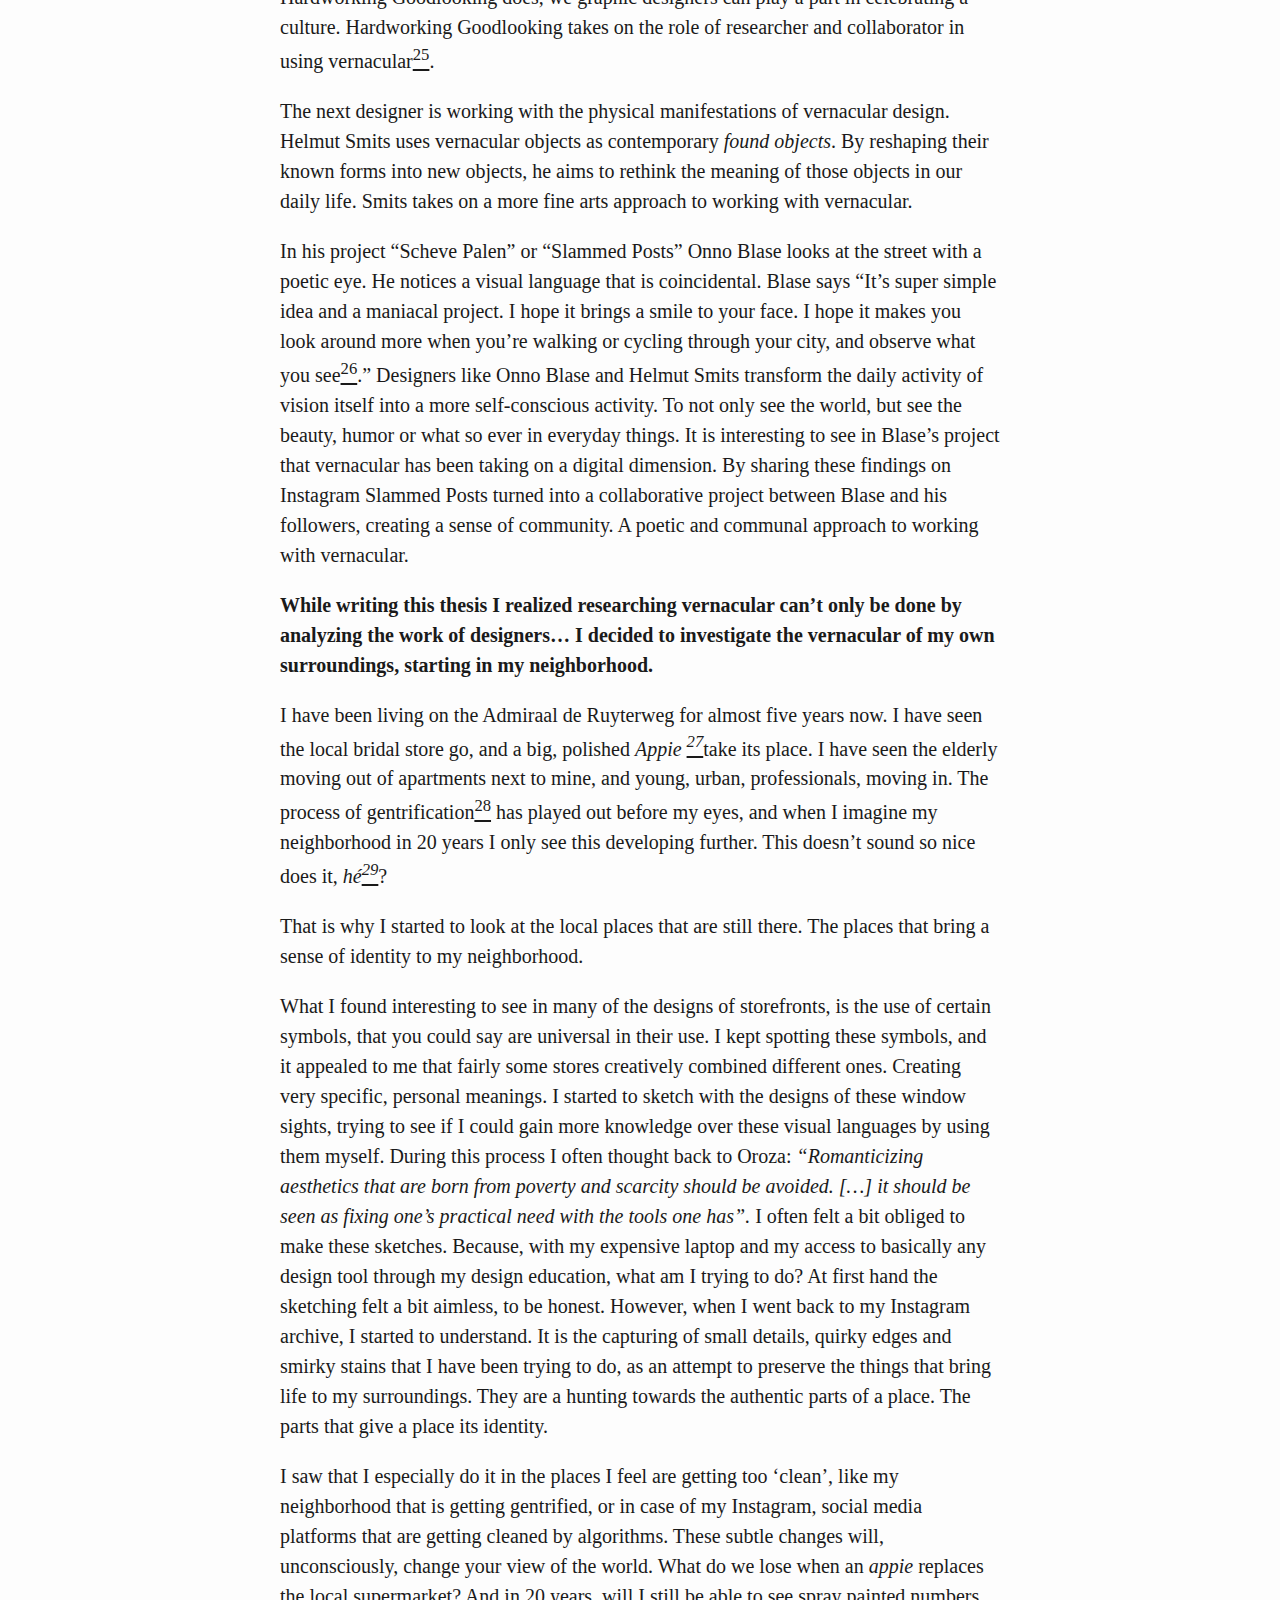
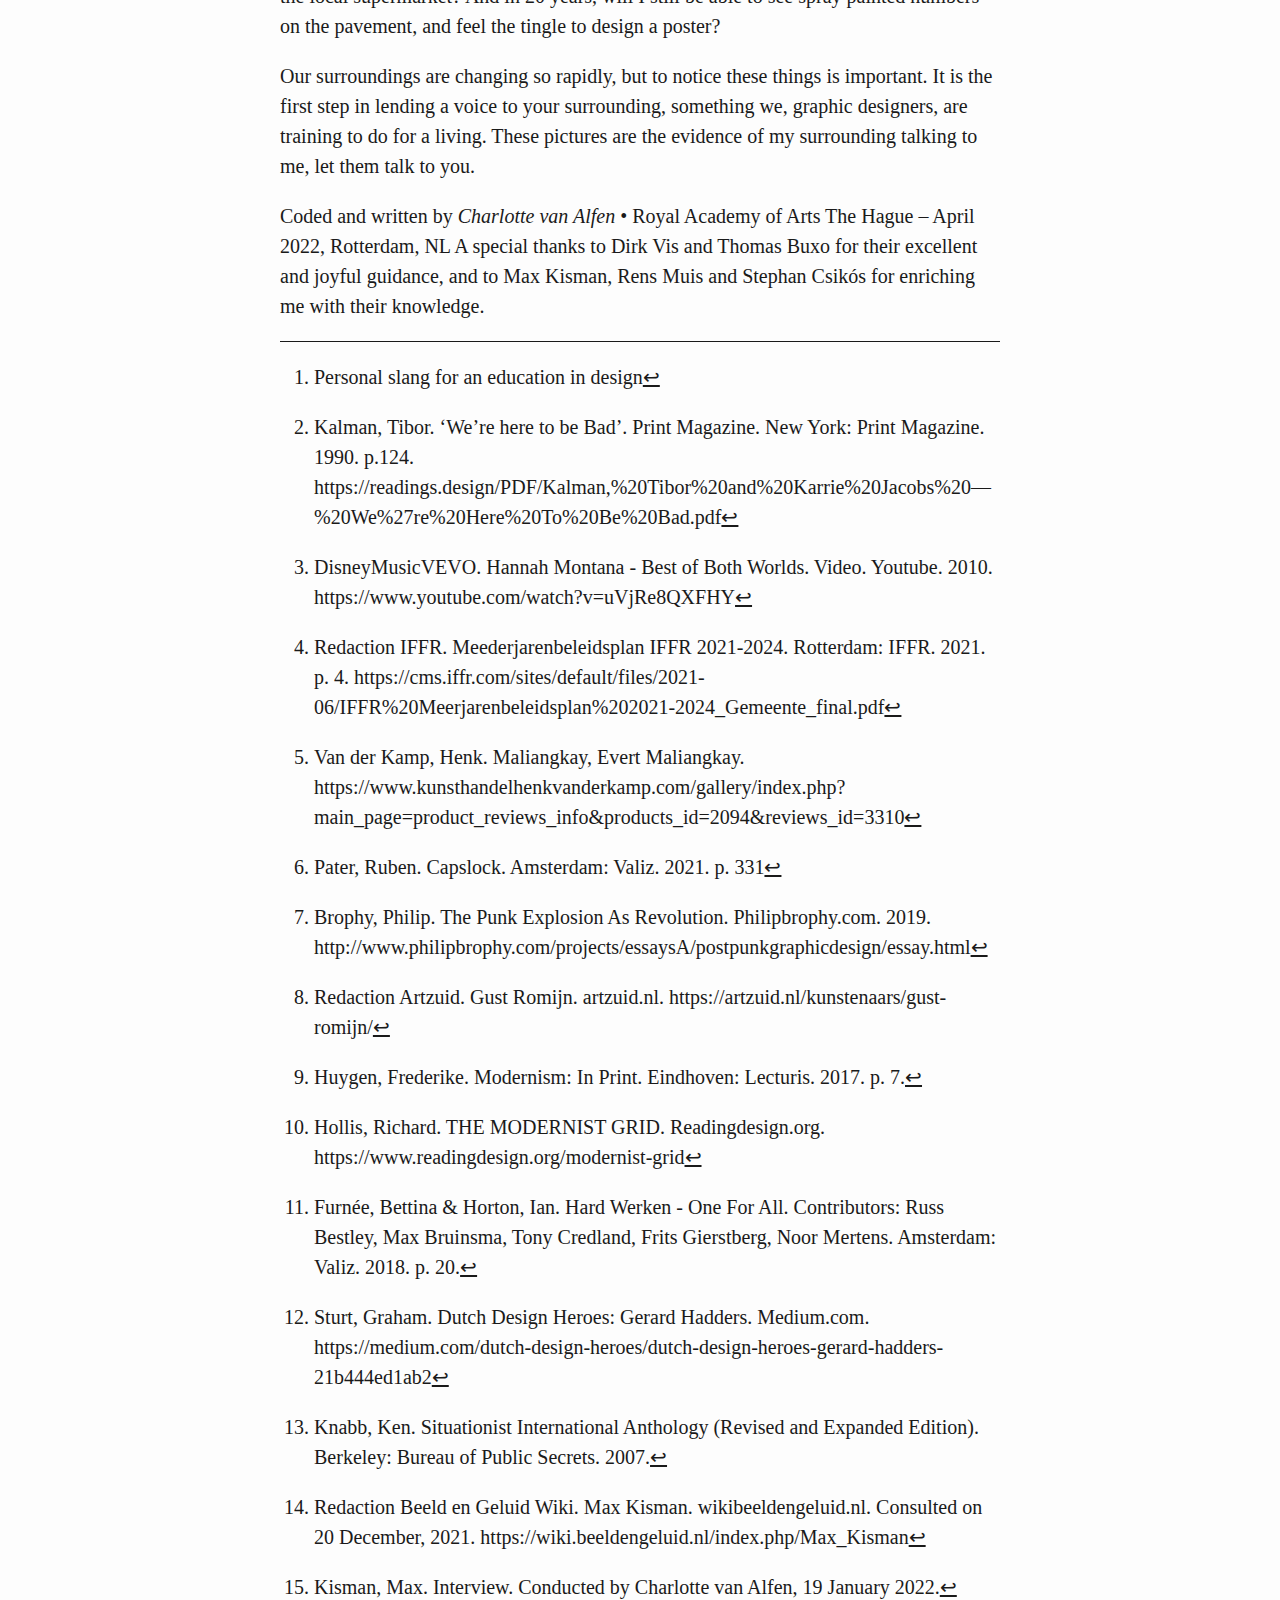
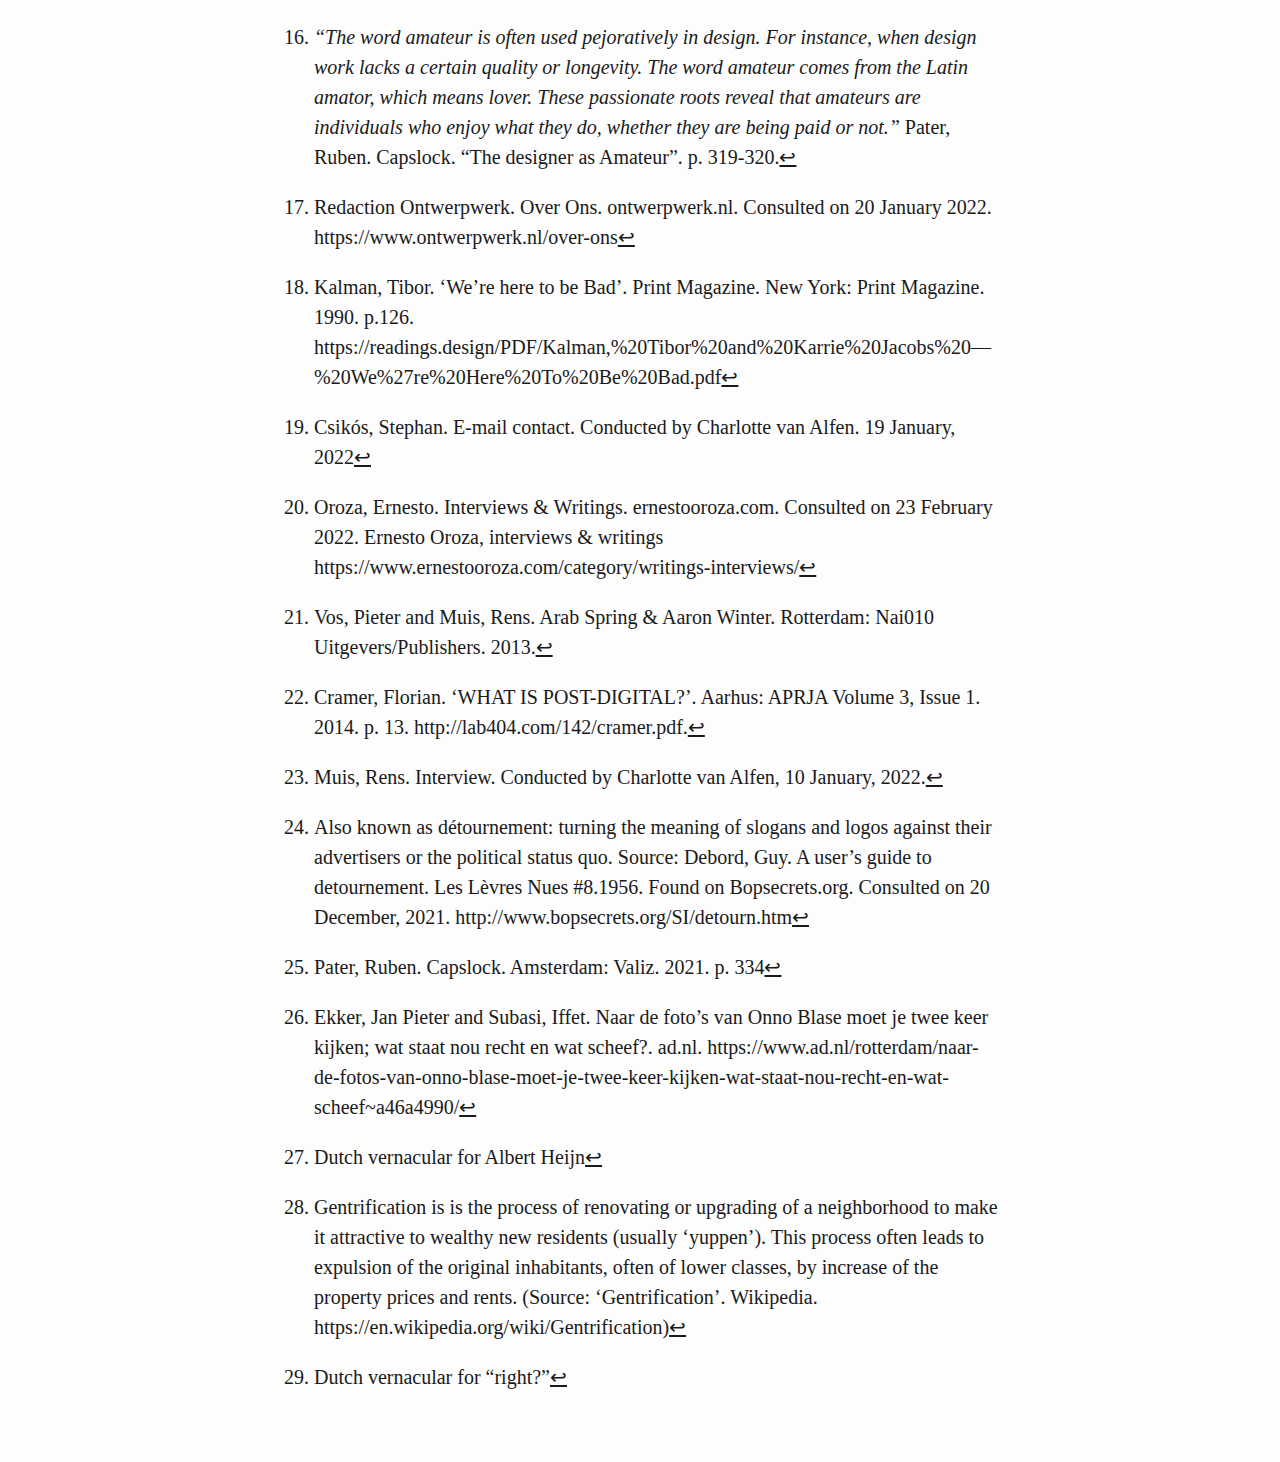
==== commit 6263be94: "update thesis files 1.04.2022" ====
--- a/markdown.html
+++ b/markdown.html
@@ -193,517 +193,908 @@
 
   html {
     scroll-behavior: smooth;
+    /* START THOMAS EDIT */
+    font-size: clamp(.50rem, 1.50vw, 1.50vw)
+      /* END THOMAS EDIT */
   }
 
   body {
-    position:relative;
+    position: relative;
     width: 100%;
     height: auto;
-    overflow-y:auto;
-    overflow-x:hidden;
-  }
-
-    div.page-wrapper {
-      display:block;
-      width:100%;
-      padding: var(--margin);
-      box-sizing:border-box;
-    }
-
-    div.landing {
-      width:100%;
-      height:auto;
-    }
-
-    button.landing-button{
-      position:fixed;
-      display:block;
-      width:100%;
-      height:auto;
-      text-align: center;
-      left:0;
-      margin:0;
-      padding:0;
-      z-index:99999;
-      border:none;
-      background:none;
-      cursor:pointer;
-    }
-
-    div.landing figure{
-      width:50%;
-      margin-left:25%;
-      margin-right:25%;
-    }
-
-
-    h1 {
-      position:relative;
-      display: block;
-      font-size: 5vw;
-      line-height: 100%;
-      font-family: "CourierSans-Regular";
-      width: 100%;
-      background-color: red;
-      padding: 1rem;
-      margin:0;
-      border-radius: 50%;
-      box-sizing: border-box;
-    }
-
-    h2 {
-      font-size: 8vw;
-      font-family: "CourierSans-Regular";
-      font-weight: normal;
-      /* margin-left: 15%; */
-    }
-
-    h3 {
-      font-size: clamp(3.125rem, 0.577vw + 2.976rem, 3.438rem);
-      line-height: 80%;
-      text-align: center;
-    }
-
-    h4 {
-      font-family: "CourierSans-Regular";
-      padding-top: none;
-      font-size: clamp(0.625rem, 1.155vw + 0.326rem, 1.25rem);
-      line-height: clamp(0.938rem, 1.27vw + 0.609rem, 1.625rem);
-      text-align: center;
-    }
-
-    figure {
-      position:relative;
-      display:block;
-      width: 100%;
-      height: auto;
-      margin:0;
-      padding:0;
-    }
-
-    figure img{
-      display:block;
-      position:relative;
-      width: 100%;
-      height: auto;
-      margin:0;
-      padding:0;
-      object-fit:cover;
-    }
-
-    figure figcaption {
-      padding-top: 1%;
-      padding-bottom: 1%;
-      font-size: clamp(0.625rem, 1.155vw + 0.326rem, 1.25rem);
-      line-height: clamp(0.938rem, 1.27vw + 0.609rem, 1.625rem);
-      text-align: center;
-    }
-
-    a {
-      color: fuchsia;
-      text-decoration: none;
-    }
-
-    details {
-      text-align: left;
-    }
-
-    details.is-read-more summary{
-      font-size: clamp(1rem, 0.462vw + 0.88rem, 1.25rem);
-      line-height: clamp(1.3rem, 1.062vw + 1.025rem, 1.875rem);
-    }
-
+    overflow-y: auto;
+    overflow-x: hidden;
+    font-size: 1rem;
+    line-height: 1.3;
+    font-family: "CourierSans-Regular";
+  }
+
+  div.page-wrapper {
+    display: block;
+    width: 100%;
+    padding: var(--margin);
+    box-sizing: border-box;
+  }
+
+  div.landing {
+    width: 100%;
+    height: auto;
+  }
+
+  button.landing-button {
+    position: fixed;
+    display: block;
+    width: 100%;
+    height: auto;
+    text-align: center;
+    left: 0;
+    margin: 0;
+    padding: 0;
+    z-index: 99999;
+    border: none;
+    background: none;
+    cursor: pointer;
+  }
+
+  div.landing figure {
+    width: 50%;
+    margin-right: 25%;
+  }
+
+  .landing-button {
+    font-family: "CourierSans-Regular";
+  }
+
+  a {
+    color: fuchsia;
+    text-decoration: none;
+  }
+
+  details {
+    text-align: left;
+  }
+
+  details.is-read-more summary {
+    font-size: 2rem;
+    line-height: 2.5;
+    color: fuchsia;
+  }
+
+  summary {
+    font-size: 6rem;
+    line-height: 1;
+    font-weight: bolder;
+    cursor: pointer;
+  }
+
+  /* lopende bodytext */
+  section p {
+    font-size: 1.3rem;
+    line-height: 1.4;
+  }
+
+  h1 {
+    font-size: 2.5rem;
+    line-height: 1;
+    position: relative;
+    display: block;
+    width: 100%;
+    background-color: red;
+    padding: 1rem;
+    margin: 0;
+    border-radius: 50%;
+    box-sizing: border-box;
+    font-weight: lighter;
+  }
+
+  #title a {
+    float: left;
+    display: block;
+  }
+
+  h2 {
+    font-size: 6rem;
+    margin-top: 8% !important;
+    margin-bottom: 3% !important;
+    font-weight: lighter;
+  }
+
+  h3 {
+    font-size: 3rem;
+    font-weight: lighter;
+    line-height: 1.2;
+    /* text-align: center; */
+    margin-top: 1% !important;
+    margin-bottom: 1% !important;
+  }
+
+  h4 {
+    font-size: 2.5rem;
+    font-weight:lighter;
+    text-align: center;
+    margin-top: 10% !important;
+    margin-bottom: 1% !important;
+  }
+
+  h5 {
+    padding-top: none;
+    text-align: center;
+  }
+
+  /* START THOMAS EDIT */
+  main section p {
+    hyphens: auto;
+  }
+
+  /* END THOMAS EDIT */
+
+  figure {
+    position: relative;
+    display: block;
+    width: 100%;
+    height: auto;
+    margin: 0;
+    padding: 0;
+  }
+
+  figure img {
+    display: block;
+    position: relative;
+    width: 100%;
+    height: auto;
+    margin: 0;
+    padding: 0;
+    object-fit: cover;
+  }
+
+  figure figcaption {
+    padding-top: 1%;
+    padding-bottom: 1%;
+    font-size: 1rem;
+    line-height: 1.3;
+    text-align: center;
+  }
+
+  #abstract {
+    margin-left: 5%;
+    margin-right: 5%;
+    padding-left: 4%;
+    padding-right: 4%;
+    padding-top: 0.2%;
+    padding-bottom: 2%;
+    background-color: aliceblue;
+  }
+
+  #introduction {
+    margin-left: 5%;
+    margin-right: 5%;
+    padding: 5%;
+    background-color:gainsboro;
+    padding: 4%;
+  }
+
+  #chapter1 {
+    margin-left: 5%;
+    margin-right: 5%;
+    background-color: aqua;
+    padding: 5%;
+  }
+
+  #chapter2 {
+    margin-left: 5%;
+    margin-right: 5%;
+    background-color: chartreuse;
+    padding: 5%;
+  }
+
+  #chapter3 {
+    margin-left: 5%;
+    margin-right: 5%;
+    background-color: deeppink;
+    padding: 4%;
+  }
+
+  #conclusion {
+    font-weight: normal;
+    margin-left: 5%;
+    margin-right: 5%;
+    padding: 4%;
+    background-color: royalblue;
+  }
+
+  #furtherreads {
+    margin-left: 5%;
+    margin-right: 5%;
+    padding: 4%;
+    background-color:gainsboro;
+  }
+
+  ol {
+    font-size: 1rem;
+    line-height: 1;
+  }
+
+  footer {
+    font-size: 1rem;
+    margin-left: 5%;
+    margin-right: 5%;
+    padding: 4%;
+    line-height: 1;
+    padding-top: 1rem;
+    text-align: center;
+    background-color: aliceblue;
+  }
+
+  /* a.external-link img {
+
+  } */
+
+  *:focus {
+    outline: none;
+  }
+
+  .horizontal-snap {
+    margin: 0 auto;
+    display: grid;
+    grid-auto-flow: column;
+    gap: 1rem;
+    height: 95vh;
+    width: 100%;
+    padding: 0.5rem;
+    overflow-y: auto;
+    overscroll-behavior-x: contain;
+    scroll-snap-type: x mandatory;
+  }
+
+  .horizontal-snap>a {
+    scroll-snap-align: center;
+  }
+
+  .horizontal-snap:hover {
+    cursor:grab;
+  }
+
+  .hs-bgimg {
+    height: 100%;
+    width: 70vh;
+    background-repeat: no-repeat;
+    background-size: cover;
+    border-radius: 1rem;
+  }
+
+  chapter1.horizontal-snap {
+    width: 100%;
+  }
+
+  a.external-link {
+    color: fuchsia;
+    text-decoration: underline;
+  }
+
+  section.footnotes.footnotes-end-of-document ol li p{
+      font-size: 1rem;
+    }
+
+  /* article.footnotes.footnotes-end-of-document li p{
+    font-size: 1rem;
+  }
+
+  article.footnotes.footnotes-end-of-document li {
+    font-size: 1rem;
+  } */
+
+  /* a.external-link {
+    color:orangered;
+  } */
+
+
+  /* iphone version */
+
+  @media only screen and (max-device-width: 568px) and (-webkit-device-pixel-ratio: 2) {
+    body {
+      font-size: 4rem;
+    }
+
+    button h1 {
+      font-size: 4rem;
+      padding: 3rem;
+      color: black;
+    }
 
     summary {
-      font-size: 8vw;
-      line-height: 100%;
-      font-family: "CourierSans-Regular";
-      font-weight: normal;
-      cursor: pointer;
-    }
-
-    #abstract {
-      font-size: clamp(1rem, 0.462vw + 0.88rem, 1.25rem);
-      line-height: clamp(1.3rem, 1.062vw + 1.025rem, 1.875rem);
-      font-family: "CourierSans-Regular";
-      font-weight: normal;
-      margin-left: 10%;
-      margin-right: 10%;
-      padding-top: 2%;
-      padding-left: 5%;
-      padding-right: 5%;
-      padding-bottom: 5%;
-      background-color:antiquewhite;
-    }
-
-    #introduction {
-      font-size: clamp(1rem, 0.462vw + 0.88rem, 1.25rem);
-      line-height: clamp(1.3rem, 1.062vw + 1.025rem, 1.875rem);
-      font-family: "CourierSans-Regular";
-      font-weight: normal;
-      margin-left: 10%;
-      margin-right: 10%;
-      padding: 5%;
-      background-color:greenyellow;
-      /* hiermee de breedte van de kolom bepalen */
-    }
-
-    #chapter1 {
-      font-size: clamp(1rem, 0.462vw + 0.88rem, 1.25rem);
-      line-height: clamp(1.3rem, 1.062vw + 1.025rem, 1.875rem);
-      font-family: 'Courier New', Courier, monospace;
-      font-weight: normal;
-      margin-left: 10%;
-      margin-right: 10%; 
-      background-color: coral;
-      padding: 5%;
-    }
-
-    #chapter2 {
-      font-size: clamp(1rem, 0.462vw + 0.88rem, 1.25rem);
-      line-height: clamp(1.3rem, 1.062vw + 1.025rem, 1.875rem);
-      font-family: "CourierSans-Regular";
-      font-weight: normal;
-      margin-left: 10%;
-      margin-right: 10%;
-      background-color:cyan;
-      padding: 5%;
-    }
-
-    #chapter3 {
-      font-size: clamp(0.938rem, 1.732vw + 0.489rem, 1.875rem);
-      line-height: clamp(1.406rem, 1.905vw + 0.913rem, 2.438rem);
-      font-family: "CourierSans-Regular";
-      font-weight: normal;
-      margin-left: 10%;
-      margin-right: 10%;
-      background-color:darkgray;
-      padding: 5%;
-    }
-
-    #conclusion {
-      font-size: clamp(1rem, 0.462vw + 0.88rem, 1.25rem);
-      line-height: clamp(1.3rem, 1.062vw + 1.025rem, 1.875rem);
-      font-family: "CourierSans-Regular";
-      font-weight: normal;
-      margin-left: 10%;
-      margin-right: 10%;
-      padding: 5%;
-      background-color:deeppink;
-      /* hiermee de breedte van de kolom bepalen */
-    }
-
-    #furtherreads {
-      font-size: clamp(1rem, 0.462vw + 0.88rem, 1.25rem);
-      line-height: clamp(1.3rem, 1.062vw + 1.025rem, 1.875rem);
-      font-family: "CourierSans-Regular";
-      font-weight: normal;
-      margin-left: 10%;
-      margin-right: 10%;
-      padding: 5%;
-      background-color:dodgerblue;
-      /* hiermee de breedte van de kolom bepalen */
-    }
-
-    ol {
-      font-size: clamp(0.625rem, 0.231vw + 0.565rem, 0.75rem);
-      line-height: clamp(0.938rem, 0.069vw + 0.92rem, 0.975rem);
+      font-size: 6rem;
+      font-weight: lighter;
+    }
+
+    section h2 {
+      font-size: 6rem;
+      /* abstract title */
+    }
+
+    section h3{
+      font-size: 4rem;
+      font-weight:lighter;
+    }
+
+    section h4 {
+      font-size: 4rem;
+      font-weight:lighter;
+      /* kopjes in hoofdstukken */
+    }
+
+    section h5 {
+      font-size: 2rem;
+      /* source onder horizontal snap */
+    }
+
+    section p {
+      font-size: 3rem;
+    }
+
+    details.is-read-more summary {
+      font-size: 3rem;
     }
 
     footer {
-      font-family: "CourierSans-Regular";
-      padding-top: 5%;
-      font-size: clamp(0.625rem, 1.155vw + 0.326rem, 1.25rem);
-      line-height: clamp(0.938rem, 1.27vw + 0.609rem, 1.625rem);
-      text-align: center;
-    }
-
-    *:focus {
-      outline: none;
+      padding: 2rem;
     }
 
     .horizontal-snap {
-      margin: 0 auto;
-      display: grid;
-      grid-auto-flow: column;
-      gap: 1rem;
-      height: 95vh;
-      width: 100%;
-      padding: 1rem;
-      overflow-y: auto;
-      overscroll-behavior-x: contain;
-      scroll-snap-type: x mandatory;
-      /* background-color: greenyellow; */
+      height: 95%;
+      padding-top: 1rem;
     }
     
-    .horizontal-snap > a {
-      scroll-snap-align: center;
-    }
-
     .hs-bgimg {
       height: 100%;
-      width: 70vh;
+      width: 50vh;
       background-repeat: no-repeat;
       background-size: cover;
       border-radius: 1rem;
     }
 
-    chapter1.horizontal-snap {
-      width: 100%;
-    }
-
-    a.external-link {
-      color: black;
-      text-decoration: underline;
-    }
-
-    li:target {
-      display: block;
-      position: relative;
-      top: -100px; 
-      visibility: hidden;
-    }
-
-    a.footnote-back {
-      padding-top: 10%;
-    }
-
-    sup {
-      padding-top: 10%;
-    }
+    section.footnotes.footnotes-end-of-document ol li p{
+      font-size: 2rem;
+    }
+
+  }
   <!--[if lt IE 9]>
     <script src="//cdnjs.cloudflare.com/ajax/libs/html5shiv/3.7.3/html5shiv-printshiv.min.js"></script>
   <![endif]-->
 </head>
 <body>
-<p>*if you are a Dutch speaking student I highly recommend reading the
-MORF magazine, collections of entertaining and accessible design
-essays.</p>
-<p>Introduction - <class https://en.wikipedia.org/wiki/Vernacular -
-Meederjarenbeleidsplan IFFR 2021-2024:
-https://cms.iffr.com/sites/default/files/2021-06/IFFR%20Meerjarenbeleidsplan%202021-2024_Gemeente_final.pdf
-- https://en.wikipedia.org/wiki/Rotterdam - Kalman, Tibor and Karrie
-Jacobs - We’re here to be Bad p. 124
-https://readings.design/PDF/Kalman,%20Tibor%20and%20Karrie%20Jacobs%20—%20We%27re%20Here%20To%20Be%20Bad.pdf</p>
-<p>Image sources-IFFR archive: -
-https://iffr.com/en/IFFR-100/50-posters-past - Stadsarchief Rotterdam:
-https://stadsarchief.rotterdam.nl/zoek-en-ontdek/beeld-en-geluid/zoekresultaat-beeldgeluid.nl.</p>
-<p>Chapter 1 Timeframe 1: - Capslock, Ruben Pater, “the designer as
-amateur”, p. 331 -
-http://www.philipbrophy.com/projects/essaysA/postpunkgraphicdesign/essay.html</p>
-<p>Timeframe 2: - https://artzuid.nl/kunstenaars/gust-romijn/ -
-Modernism: In Print, Frederike Huygen, p. 7 - Wim Crouwel, Modernist,
-Lex Rijtsma - https://www.readingdesign.org/modernist-grid</p>
-<p>Timeframe 3: - Furnée, Bettina &amp; Horton, Ian. Hard Werken - One
-For All. Contributors: Russ Bestley, Max Bruinsma, Tony Credland, Frits
-Gierstberg, Noor Mertens. Valiz. 2018.-
-https://nl.wikipedia.org/wiki/Situationisten - The Society of the
-Spectacle, Guy Debord - Situationist International Anthology:
-http://www.bopsecrets.org/SI/preface.htm</p>
-<p>Timeframe 4: - https://wiki.beeldengeluid.nl/index.php/Max_Kisman -
-Interview with Max Kisman, 19/1/2022 - Capslock, Ruben Pater, “the
-designer as amateur”, p. 317</p>
-<p>Timeframe 5: - https://www.ontwerpwerk.nl/over-ons - E-mail contact
-with Stephan Csikós, 19/1/2022 -
-https://graphicdesignthoughts.wordpress.com/courses/typography-ii/assignments-arts-081/visual-vernacular/#jp-carousel-324</p>
-<p>Timeframe 6: - https://nl.wikipedia.org/wiki/75B - Post-digital,
-Florian Cramer</p>
-<p>Chapter 2 - hardworkinggoodlooking.nl -
-https://www.instagram.com/schevepalen/ -
-https://www.flickr.com/photos/gdfb/4339807523/in/photostream/ -
-https://yuriveerman.nl - http://helmutsmits.nl/work</p>
-<p>Chapter 3: Kalman, Tibor and Karrie Jacobs - We’re here to be Bad
-p. 124</p>
-<p><strong>For this chapter I divided the posters in six timeframes,
-divided by six makers (see fig. 1). I chose six designers of which I
-think most interestingly reflect graphic design’s development. Can we
-detect certain notions that caused graphic designers to turn to the
-vernacular? My ambition is not to provide you with a complete history of
-graphic design, but rather, to help both you and me to start a little
-more informed designers that we are.</strong></p>
-<p>Punk Panthers: Evert Maliangkay</p>
+<p><strong>Last week my friend told me: “when I am with you, you
+constantly see design in things I would never see. For instance the
+bright yellow numbers construction workers spray paint on the pavement.
+I wouldn’t even see it, but because you took a picture of it I am seeing
+it everywhere now”.</strong>Looking back at my upbringing and my daily
+life in Rotterdam, I realized how much the sight of its streets are a
+source of inspiration in my work. Here I encounter serendipitous designs
+everyday, that I keep in an archive on my phone. I am constantly busy
+looking around me, hunting for these little quirks or details in my
+surroundings. Things I find please my eye. Because I am a sucker for
+design. And since you are reading this, I assume you are too. am writing
+specifically to a first year graphic design student. in case you aren’t,
+feel free to explore my thesis all the same. In any case: I welcome you.
+Not that I am so much above you, I am also just getting started. And I
+can tell you: the more you learn the more you learn you don’t know
+anything. This thesis started as an attempt to understand something of
+graphic design, but failed miserably. It left me with more questions…
+but we’re in this together!</p>
+<p>When I was in your shoes four years ago, I started to notice these
+serendipitous designs. Looking back I think that was the combination of
+my voyeurism and learning “How Design Is Actually Done<a href="#fn1"
+class="footnote-ref" id="fnref1" role="doc-noteref"><sup>1</sup></a>”.
+In a surrounding with people who are all great designers - how lucky we
+both are - I started to become intrigued with designs that don’t feel
+“designed”; that have a certain rough, unpolished beauty. Designs which
+were made by people who, most likely, are not designers. Designs that
+are made vernacular.</p>
+<p>In “We’re Here To Be Bad” Tibor Kalman writes <em>“Vernacular is a
+slang, a language invented rather than taught. Vernacular design is a
+visual slang. More than that it’s design that is so familiar that we
+don’t really see it. Seeing the vernacular is seeing the invisible. It
+is looking at something commonplace - a yellow pencil, a metal folding
+chair- and falling in love<a href="#fn2" class="footnote-ref"
+id="fnref2" role="doc-noteref"><sup>2</sup></a>”. </em>Kalman aims us to
+look at vernacular design not as an education, nor as a movement or
+style in design, but rather as a practical approach to designing. It is
+a direct supply of a design to the question of fixing one’s practical
+need. Often it is done locally, when a store hires a sign painter to
+paint their window-glass, or when the construction worker spray paints
+numbers on the pavement to locate where they placed their underground
+cables.</p>
+<p>But we are training to become professional designers. And it is
+exactly that paradox that makes vernacular design interesting to us. It
+has not been given rules, there is no good and no bad. And that is what
+is good about it. As individuals striving to become great designers, how
+can we learn from vernacular? Are there ways in which we are able to
+combine vernacular with strategy, as Hannah Montana would say; <em>the
+best of both worlds<a href="#fn3" class="footnote-ref" id="fnref3"
+role="doc-noteref"><sup>3</sup></a>? </em>I am curious, what is the role
+of vernacular design in graphic design and communication?</p>
+<p>This summer I followed an internship at 75B in Rotterdam, where I had
+the opportunity to work on this years IFFR campaign. A project in which
+I saw the vernacular and the design worlds intermingle. IFFR has been
+taking place in Rotterdam each year from 1972 until today, and over the
+years has built up a reputation of placing political topics on the
+agenda. In their 2021-2024 report they write <em>“IFFR manifests itself
+as a ‘window to the world’, in which Rotterdam and the Netherlands open
+up to the world, and vice versa. In doing so, the festival offers space
+for intercultural dialogue and reflection in the city of Rotterdam. It
+stimulates the expansion of mutual understanding between cultures or the
+nuancing of existing prejudices - so important in today’s polarized
+climate<a href="#fn4" class="footnote-ref" id="fnref4"
+role="doc-noteref"><sup>4</sup></a>.”</em>As an event that is leading
+for the city of Rotterdam and with an archive of over 50 years of
+posters this seems a perfect documentation for us to explore different
+visual era’s in graphic design.</p>
+<p>I chose six designers which I think most interestingly reflect
+graphic design’s development. Can we detect certain notions that caused
+graphic designers to turn to the vernacular?</p>
 <p>Let’s look at the very beginning of the IFFR: the posters designed by
 Evert Maliangkay. Maliangkay was born in Rotterdam in 1941, where he
-studied at the Willem de Kooning Academy; Graphic Design by day, and
-Autonomous Art by night.</p>
+studied at the Willem de Kooning Academy; graphic design by day, and
+autonomous art by night<a href="#fn5" class="footnote-ref" id="fnref5"
+role="doc-noteref"><sup>5</sup></a>.</p>
 <p>One year before Maliangkay was born, Rotterdam had been bombed. In
-1940, during the German Luftwaffe in the blitz of the Second World War,
-almost the entire city center had been destroyed. During our first few
-designers (from Evert Maliangkay until Hard Werken) the city was still
-in wederopbouw, the process of rebuilding and re-organizing a broken
-city. When we look at the posters designed by Maliangkay in 1974, what
-is immediately striking, is the use of collage. The collage technique,
-or more broadly, do-it-yourself (DIY) graphic design, emerged after the
+1940, during the German Luftwaffe in the Blitz of the Second World War,
+almost the entire city center was destroyed. This led to the time period
+of <em>‘wederopbouw:’,</em> which is the process of rebuilding and
+re-organizing a broken city. We will find out how this particular
+context shaped the work of the emerging designers during those years.
+When we look at the posters designed by Maliangkay in 1974, what is
+immediately striking is the use of collage. The collage technique, or
+more broadly, do-it-yourself (DIY) graphic design, emerged after the
 Second World War when new technologies had been invented that made the
 production of construction materials much cheaper. For instance the
-invention of the photocopier in 1959. Because of the access to tools and
-materials, anyone now could be an artist or designers. Artists, people,
-anyone, could now pick up scissors, glue and copy a fancy design. This
-showed you didn’t need to be a professional to make a great design. The
-collage technique was made famous by the punk movement, who picked up
-this wave of DIY design to make underground zines. The punk movement was
-a reaction on the period after the war from the youth, who wanted
-freedom and radically started to rebel any kind of rules or authority.
-Collage technique was perfect to break away from formal design rules set
-by modernist. Visual language does not only serve stylistic purpose, but
-is acts as an identifier of which social group you (want to) belong
-to.</p>
-<p>Griddy Gust: Gust Romijn</p>
+invention of the photocopier in 1959<a href="#fn6" class="footnote-ref"
+id="fnref6" role="doc-noteref"><sup>6</sup></a>. Because of easier
+access to tools and materials, anyone with access could now become an
+artist or designer. Artists, people, anyone, could now pick up scissors,
+glue and copy a fancy design. This showed you didn’t need to be a
+professional to make a great design.</p>
+<p>The collage technique was made famous by the punk movement, who
+picked up this wave of DIY design to make underground zines. The punk
+movement was a reaction to the period after the war from the youth who
+wanted freedom, and radically started to rebel against any kind of rules
+or authority<a href="#fn7" class="footnote-ref" id="fnref7"
+role="doc-noteref"><sup>7</sup></a>. Collage technique was one of the
+visual languages that embodied this break. More precisely: it embodied a
+breaking with the formal design rules that were set by modernist
+designers.</p>
 <p>From edition 6 until 10, the IFFR poster has been designed by the
 Rotterdam artist and designer Gust Romijn. Gust Romijn was trained an
 architect, but started to work as a sculptor, painter and graphic
-artist.</p>
-<p>When we compare these posters to the posters designed by Maliangkay,
-these ones look much more structured. That is mainly due to the text
-placement, that is done straight, in lines. This was a clear influence
-of the use of a grid, introduced by the modernists. The modernist
-movement was a completely different response to the Second World War as
-we had seen from the punk movement. It was a response in which designers
-wanted to create clarity and order in the world through design. Design
-for one organization should have one coherent strategy. One could create
-coherence by limiting the amount of choices in their design; by using a
-grid.</p>
-<p>The grid was a sheet of paper with lines, placed under or on top of
-the design, on which text, image, and column measurements where decided.
-Aside from using a grid, the influence of modernists was the use of less
-or only monotone color, and illustrations reduced to geometric
-shapes.<br />
-These new design “rules” not only created coherence but also made it
-easier for designers to give specific instructions to printers. This
-gave way for production processes to be mechanized and up-scaled. The
-visual coherence and the mechanization soon caused big companies to hire
-modernist graphic designers to look at their identity. Service providers
-like airline KLM or supermarket chain Albert Heijn employed design
-studios. A new genre in visual culture emerged; corporate
-identities.</p>
+artist<a href="#fn8" class="footnote-ref" id="fnref8"
+role="doc-noteref"><sup>8</sup></a>.</p>
+<p>When we compare his posters to the posters designed by Maliangkay,
+Romijn’s designs look much more structured. That is mainly due to the
+text placement, that is set in straight lines. This is a clear influence
+of the use of a grid<a href="#fn9" class="footnote-ref" id="fnref9"
+role="doc-noteref"><sup>9</sup></a>, introduced by the modernists.</p>
+<p>The modernist movement was a completely different response to the
+Second World War as we had seen from the punk movement. It was a
+response in which designers wanted to create clarity and order in the
+world through design. The design for an organization should have one
+strategy, so its outings would maintain coherence. One could create
+coherence by limiting the amount of choices in their design, in this
+case by using a grid. The grid was a sheet of paper with lines, placed
+under or on top of the design, on which text, image, and column
+measurements were decided<a href="#fn10" class="footnote-ref"
+id="fnref10" role="doc-noteref"><sup>10</sup></a>.</p>
+<p>Another influence of the modernist movement visible in Romijn’s
+design is the use of less or only monotone color, and the reduction of
+photographic images to geometric shapes. These new design “rules” not
+only created coherence but also made it easier for designers to give
+specific instructions to printers. This gave way for production
+processes to be mechanized and up-scaled, and that didn’t go unnoticed.
+Soon large scaled organizations started to hire modernist graphic
+designers to look at their identity. Service providers like airline KLM
+or supermarket chain Albert Heijn employed design studios. A new genre
+in visual culture emerged; corporate identities.</p>
 <p>Corporate identities demanded a level of quality and skill that
 graphic designers (like us) could only learn through a formal design
-education. Where at the one side of the coin of these technical
-developments, designers like Maliangkay joined the movement of designers
-being ‘amateurs’ by refusing to work with them, others like Romijn used
-them to keep up with the corporate business.</p>
-<p>Rotterdamse cowboys: Hard Werken</p>
-<p>The third ones in line to design the IFFR posters were the members of
-Hard Werken. Hard Werken was a graphic design collective in Rotterdam,
-formed in the late 1970’s and became quite famous in the 1980’s. They
+education. Where designers like Maliangkay rebelled against a corporate
+graphic world by refusing to work with technically developed tools,
+designers like Romijn kept up with the latest technical developments to
+be able to work for, or with, corporate institutions.</p>
+<p>The third folks in line to design the IFFR poster were the members of
+Hard Werken. Hard Werken was a graphic design collective from Rotterdam,
+formed in the late 1970’s and became fairly famous in the 1980’s. They
 consisted out of Henk Elenga, Gerard Hadders, Tom van den Haspel, Rick
-Vermeulen, Kees de Gruiter and Willem Kars. In the designs they made for
-IFFR from 1986 until 1992, Hard Werken introduced staged photography to
-the poster. Gerard Hadders in an interview says the poster series are
-inspired by the pre-digital special effects that were used in movies in
-the 1940’s. The tiger was built into a decor for each poster, which they
+Vermeulen, Kees de Gruiter and Willem Kars<a href="#fn11"
+class="footnote-ref" id="fnref11"
+role="doc-noteref"><sup>11</sup></a>.</p>
+<p>In the designs they made for IFFR from 1986 until 1992, Hard Werken
+introduced staged photography to the poster. Gerard Hadders in an
+interview<a href="#fn12" class="footnote-ref" id="fnref12"
+role="doc-noteref"><sup>12</sup></a> says the poster series are inspired
+by the pre-digital special effects that were used in movies in the
+1940’s. The tiger was built into a decor for each poster, which they
 would photograph into a poster. Different techniques were used: neon,
 hot metal, a flower bouquet or fake blood on pavement.</p>
-<p>Hard Werken identified themself with the postmodern generation of
-designers. Postmodernism, as the term indicates, was formed opposed the
-modernist movement. It was more a way of thinking about design than it
-could be described as an art movement. Where modernist designers claimed
-their stance as being an authority in deciding what is “good” design,
-postmodern designers wanted to erase the boundaries between ‘high’ and
-‘low’ art because they found anything could be art. Artists like
-Duchamp, which I don’t doubt you know, presented “found” objects like a
-toilet with a plate saying “fountain”, and that was then art. It rocked
-the art world.</p>
-<p>Hard Werken worked with found objects through staged photography. In
-their book “Hard Werken - One For All” they show that by presenting
-everyday objects in a different context, staged photography was a way
-through which they could imagine a new world within the already existing
-one.</p>
-<p>This utopian idea can well be expressed in the quote “Sous les pavés,
-la plage!”, which loosely translates to “underneath the pavement the
-beach”, a slogan used in Paris student revolts in May 1968. The slogan
-expressed the wish to imagine another world, where other possibilities
-and alternative ways of being and living existed, beyond all the social
-and political structures that we are in, beyond the artificiality of
-living in a big city.</p>
-<p>At this time Rotterdam was being rebuilt and growing into a big city.
-The harbor expanded into the largest seaport of Europe, housing big
-companies. Modernist designers grew into marketing designers, using
-visual strategies. Postmodern designers like Hard Werken then used
-vernacular as a way to look critical at the growing consumer culture in
-Rotterdam.</p>
-<p>Kisman and the PC: Max Kisman</p>
-<p>From 1996 until 2002 Max Kisman designed the festival poster. Kisman
-was born in Doetinchem, and between 1972 and 1977 he studied typography,
-illustration, animation and graphic design, at the AKI in Enschede and
-the Rietveld Academy in Amsterdam.</p>
-<p>When we look at the posters, we see that Kisman was the first to
-introduce digital effects. The rise of the personal-computer in the late
-1990’s gave way to designers to work with image and text in programs. In
-Kisman’s words “The introduction of the computer showed that everything
-is malleable. Manipulable”. The computer brought upon a new generation
-of graphic designers that mastered design programs, and where able to
-design basically anything. Graphic designers started to play with
-typefaces and effects on images.</p>
-<p>Not only did the home computer give way to designers to broaden their
-visual language, but when the home computer became affordable it became
-a tool for everyone and anyone to be able to design. Now ‘amateurs’
-could reach the same level of quality as designers. The level of quality
-that modernist graphic designers held for the profession, was being
-challenged. And with that, the idea of the graphic designer as a
-professional. Because if everyone was now a good designer, how could you
-differentiate yourself?</p>
-<p>To Romanticize or not to romanticize (Ontwerpwerk)</p>
-<p>After Max Kisman, Ontwerpwerk designed the IFFR poster. Ontwerpwerk
-started in 1986 as an advertisement and strategy bureau, in The Hague.
-Nowadays they are with a team of 40 designers, digital experts and
-strategists, and are still operative from The Hague. On the 19th of
-January I was able to talk to former Ontwerpwerk member Stephan Csikós
-through e-mail.What is particularly striking in their series of posters
-is their 2002 poster, in which they showcase a series of stores and
-restaurants in Rotterdam, with the festival’s information and the IFFR
-logo by Max Kisman on top. In the first poster Ice Cream parlor Venezia
-is photographed, and in the second the African restaurant Mamma Essi.
-Stephan Csikós told me that the idea behind this design was that
-everyone had to leave because the Film Festival had begun.</p>
-<p>What is interesting when comparing these posters to the ones made by
-Kisman, is that through the facades Ontwerpwerk is quite literally using
-vernacular in their design. We can start to detect a pattern here: when
-technical developments in the graphic field take place, graphic
-designers are made to rethink their position. In commercial settings,
-often by having to distinguish themselves in a way. In “We’re Here to be
-Bad” Tibor Kalman writes: “what is then the point of practicing graphic
-design? To try and unlearn design. To not design in ways corporations
-have taught us. And one way to do this, is to look at vernacular
-design”.</p>
-<p>With their photographs of Roffa’s streetvernacular, Ontwerpwerk
-addresses the inhabitants of Rotterdam. They address them with something
-Rotterdam has come to be known for; their multicultural identity. This
-identity started to develop when the rebuilt of the city after WW2
-demanded extra hands. In the years after the war many guest workers came
-to the Netherlands. Most of those guest workers stayed and became
-working-class citizens, opening up their own small business.</p>
-<p>These businesses are one of the physical manifestations of the visual
-vernacular of a people. People with another cultural background then us
-can form an interesting subject to use the vernacular of. And for many
-graphic designers, it does. However, an important side note to this is
-placed by Cuban designer Ernesto Oroza: ““Romanticizing aesthetics that
-are born from poverty and scarcity should be avoided. Vernacular should
-not be seen as an aesthetic practice - even though in my opinion it
-often has beauty - it should be seen as fixing one’s practical need with
-the tools one has”.</p>
-<p>The shepards: 75B</p>
-<p>In 2008 the Rotterdam design agency 75B took over the identity of
-IFFR. 75B was founded in 1997 by Robert Beckand, Rens Muis and Pieter
-Vos, who knew each other from studying graphic design at the Willem de
-Kooning Academy in Rotterdam. Nowadays the firm is ran by Rens Muis and
-Pieter Vos, and is still housed in Rotterdam. In their second IFFR
-campaign they introduced the new logo and identity, which is still in
-use of today.</p>
-<p>In 75B’s posters we see different visual languages coming together.
-The time in which graphic designers nowadays are operating, is what
-Florian Cramer calls the “post-digital’ era. This is the era in which
-graphic design has become a hybrid of “old” and “new” media. Rens Muis
-he told me “there are no schools in design anymore. You take whatever
-technique suits your idea, and use it”. Through expansion of digital
+<p>Hard Werken identified themselves with the postmodern generation of
+designers. Postmodernism, as the term indicates, was formed after the
+modernist movement. More than it could be described as a movement in
+art, like modernism was, it could be described as a way of thinking
+about design. Where modernist designers had strong beliefs in the level
+quality you should achieve with your design, postmodern designers
+believed anything could be art. They didn’t believe in boundaries
+between that was seen as “high” and “low” art. Artists like Duchamp,
+which I don’t doubt you know, presented “found” objects like a toilet
+with a plate saying “fountain”, and that was then art. It rocked the art
+world.</p>
+<p>Hard Werken worked with found objects through staged photography. The
+use of staged photography represents an important part of the
+postmodernism philosophy. By presenting daily objects in a different
+context, postmodern designers aimed to imagine a new world within the
+already existing one. To re-imagine the daily, loose from the structures
+that bind us to reality. This utopian idea started with the Situationist
+movement in France, and can well be expressed with the quote
+&lt;em”&gt;Sous les pavés, la plage!”.</em> Loosely translated to
+<em>“beneath the pavement the beach”,</em> a slogan used in Paris
+student revolts in May 1968. The slogan expressed the wish to
+<em>“imagine another world, where other possibilities and alternative
+ways of being and living existed —beyond the social and political
+structures that immerse us, beyond the artificiality of living in a the
+city<a href="#fn13" class="footnote-ref" id="fnref13"
+role="doc-noteref"><sup>13</sup></a>”.</em></p>
+<p>At this time, Rotterdam was being rebuilt and growing into a one of
+Holland’s capital cities. The harbor developed itself to become Europe’s
+largest seaport, and gave way for large scaled organizations to house
+there. Within these rapidly changing surroundings, using vernacular was
+a way for postmodern designers to play with the given of reality. A
+search for freedom and new visual expressions.</p>
+<p>From 1996 until 2002, Max Kisman designed the festival poster. Kisman
+was born in Doetinchem, and studied typography, illustration, animation
+and graphic design at the AKI in Enschede and the Rietveld Academy in
+Amsterdam<a href="#fn14" class="footnote-ref" id="fnref14"
+role="doc-noteref"><sup>14</sup></a>.</p>
+<p>Looking at Kisman’s posters I find it hard to distinguish a use of
+vernacular. We could even say his poster series take a step away from
+the vernacular. Kisman was the first to introduce digital effects to the
+poster, before the computer became broadly accessible. The rise of the
+personal-computer in the late 1990’s gave way to designers to work with
+image and text in programs. In Kisman’s words <em>“The introduction of
+the computer showed that everything is malleable. Manipulable<a
+href="#fn15" class="footnote-ref" id="fnref15"
+role="doc-noteref"><sup>15</sup></a>”.</em> The computer brought upon a
+new generation of graphic designers that mastered design programs and
+were able to design basically anything.</p>
+<p>Much later when the home computer became affordable for modal
+incomes, it became a tool for those who could afford a computer and who
+had the time to learn new skills to be able to design. Now
+<em>‘amateurs<a href="#fn16" class="footnote-ref" id="fnref16"
+role="doc-noteref"><sup>16</sup></a>’</em> could reach the same quality
+work as designers. The level of quality that modernist graphic designers
+held for the profession, was being challenged. And with that, the idea
+of the graphic designer as a professional. When more people have access
+to the same tools that were once exclusive for you as a graphic
+designer, how could you still differentiate yourself within the
+discipline?</p>
+<p>After Max Kisman, Ontwerpwerk was the first in line to design the
+IFFR poster. Ontwerpwerk started in 1986 as an advertisement and
+strategy bureau in The Hague<a href="#fn17" class="footnote-ref"
+id="fnref17" role="doc-noteref"><sup>17</sup></a>. Nowadays they are
+with a team of 40 designers, digital experts and strategists, still
+operative from The Hague.</p>
+<p>What I find particularly striking is Ontwerpwerk’s posters for the
+2002 IFFR campaign. For this edition they chose to showcase a selection
+of stores and restaurants in Rotterdam with the festival’s information
+and the IFFR logo by Max Kisman on top. In the first poster Ice Cream
+parlor Venezia is photographed, and in the second the African restaurant
+Mamma Essi. The idea behind this design was that everyone had to leave
+because the Film Festival had begun, says Stephan Csikós<a href="#fn18"
+class="footnote-ref" id="fnref18" role="doc-noteref"><sup>18</sup></a>,
+former designer at Ontwerpwerk.</p>
+<p>It is interesting to see these poster compared to Kisman, in which
+Ontwerpwerk uses vernacular quite literally. This seems like a turning
+point, similar to the one we had seen before between the work of Romijn
+and that of Hard Werken. Is this turn the search of the Festival for a
+fresh voice? Or is this a pattern within the graphic design field? Could
+the turn to vernacular possibly be a response of graphic designers after
+periods of technical development? We have seen that technical
+developments and broader accessibility to tools made graphic designers
+to rethink their position, to wonder which role they want to take on
+within the discipline. Of course this is not set in stone, but an
+ongoing process that enfolds as you develop yourself as designer. I feel
+Tibor Kalman’s writings could offer us an interesting perspective of a
+graphic designer with a critical view towards the field: <em>“what is
+than the point of practicing graphic design? To try and unlearn design.
+To not design in ways corporations have taught us. And one way to do
+this, is to look at vernacular design<a href="#fn19"
+class="footnote-ref" id="fnref19" role="doc-noteref"><sup>19</sup></a>”.
+</em></p>
+<p>With their photographs of Rotterdam’s of venues that show different
+cultural outings, Ontwerpwerk tries to addresses the inhabitants of
+Rotterdam through their collective identity. The collective identity
+that has grown over time to call itself multicultural. Rotterdam’s
+multicultural identity started to develop when the rebuilt of the city
+after the Second World War called for extra hands. Many guest workers
+came to the Netherlands to fill in the demand for work. Many guest
+workers, who had built a living in the Netherlands stayed and became
+citizens. Some saw the opportunity to earn an income by opening up small
+businesses or venues.</p>
+<p>These venues are one of the physical manifestations of the visual
+vernacular of a group people. By photographing them Ontwerpwerk aims to
+add another layer of cultural meaning to their posters. However, an
+important side note to the use of vernacular with specific cultural
+bound meanings- or uses is placed by Cuban designer Ernesto Oroza:
+<em>“Romanticizing aesthetics that are born from poverty and scarcity
+should be avoided. Vernacular should not be seen as an aesthetic
+practice - even though in my opinion it often has beauty - it should be
+seen as fixing one’s practical need with the tools one has<a
+href="#fn20" class="footnote-ref" id="fnref20"
+role="doc-noteref"><sup>20</sup></a>”.</em> When working with
+vernacular, I try to be aware of my own position as a white Dutch
+graphic designer. Even though I have definitely forgot and will forget
+it many times. I try to contextualize a vernacular, in order to avoid
+painful missteps that could lead to appropriating or exotifying people
+with a different ethnic background than me.</p>
+<h4>
+Done with the schools: 75B
+</h4>
+<p>In 2008 design agency 75B took over the identity of IFFR. 75B was
+founded in 1997 by Robert Beckand, Rens Muis and Pieter Vos, who knew
+each other from studying graphic design at the Willem de Kooning Academy
+in Rotterdam. Nowadays the firm is run by Rens Muis and Pieter Vos,
+still operating from Rotterdam<a href="#fn21" class="footnote-ref"
+id="fnref21" role="doc-noteref"><sup>21</sup></a>.</p>
+<p>In their second IFFR campaign they introduced the new logo and
+identity, which is still in use this day.In 75B’s posters we see
+different visual languages coming together. 75B is creating their own
+visual languages out of different vernacular aesthetics. The use of
+handwriting- and drawing is one of the ways in which they try to bring
+an intimate, playful feel to their posters. What also stands out to me
+is their 2013 poster series, in which the text they present on their
+posters indicate a person talking, as if it is a script for a movie.
+Through these techniques they try to give their campaign, quite
+literally, a personal voice; a vernacular.</p>
+<p>The time in which graphic designers nowadays are operating, is what
+Florian Cramer calls the “post-digital<a href="#fn22"
+class="footnote-ref" id="fnref22" role="doc-noteref"><sup>22</sup></a>’
+era. This is the era in which graphic design has become a hybrid of
+“old” and “new” media. According to Rens Muis <em>“there are no schools
+in design anymore. You take whatever technique suits your idea, and use
+it<a href="#fn23" class="footnote-ref" id="fnref23"
+role="doc-noteref"><sup>23</sup></a>”.</em> Through expansion of digital
 techniques such as social-media, we have access and knowledge about many
-different visual languages.</p>
-<p>In comparison to Ontwerpwerk, 75B is creating their own visual
-languages out of different vernacular aesthetics. When combining or
-morphing such specific visual languages, graphic designers can play with
-certain cultural or social codes. 75B is not only using vernacular, they
-also research their target audience through detecting their vernacular
-behaviors. Using vernacular is thus a way in which graphic designers can
-socially organize a group.</p>
+different visual languages. 75B is using techniques that are supported
+by technology; the type and logo, combined with ones that can not (yet)
+be reached through technology; the writing of one’s hand.</p>
+<p><strong>One of the main purposes the IFFR campaign fulfills, is to
+motivate people to attend the festival. We have seen throughout our
+case-study, that the use of vernacular in this regard has often been one
+of aesthetics. What happens when vernacular is used for a different
+purpose? Which roles do graphic designers take on then? Let’s try to
+find out through this personal selection of contemporary graphic design
+projects.</strong></p>
+<p>As much as graphic designers can use vernacular to address a specific
+group, the same can be done but then to criticize a specific group. More
+specifically: graphic designers can use their position and knowledge of
+design to detect marketing strategies of (large scaled) organizations,
+and possibly make other people aware of them. By combining two marketing
+strategies with opposed goals, 75B turn both communications against
+itself, creating an ironic message<a href="#fn24" class="footnote-ref"
+id="fnref24" role="doc-noteref"><sup>24</sup></a>.</p>
+<p>Another graphic designer that takes on the role of critic in
+designing with vernacular, is Yuri Veerman. Here he uses the visual
+language of mass manufacturers and political parties to transmit his own
+messages. By using vernacular that has become mainstream, graphic
+designers can its familiarity as a tool to attract the attention of
+their viewer.</p>
+<p>Rather than using vernacular for designing, Hardworking Goodlooking
+makes a practice out of researching a specific vernacular. They do this
+by carefully documenting it, and then by working together with local
+designers, to make small scale publications. Through publicizing, they
+aim to transmit this knowledge. By making evident a vernacular, as
+Hardworking Goodlooking does, we graphic designers can play a part in
+celebrating a culture. Hardworking Goodlooking takes on the role of
+researcher and collaborator in using vernacular<a href="#fn25"
+class="footnote-ref" id="fnref25"
+role="doc-noteref"><sup>25</sup></a>.</p>
+<p>The next designer is working with the physical manifestations of
+vernacular design. Helmut Smits uses vernacular objects as contemporary
+<em>found objects</em>. By reshaping their known forms into new objects,
+he aims to rethink the meaning of those objects in our daily life. Smits
+takes on a more fine arts approach to working with vernacular.</p>
+<p>In his project “Scheve Palen” or “Slammed Posts” Onno Blase looks at
+the street with a poetic eye. He notices a visual language that is
+coincidental. Blase says “It’s super simple idea and a maniacal project.
+I hope it brings a smile to your face. I hope it makes you look around
+more when you’re walking or cycling through your city, and observe what
+you see<a href="#fn26" class="footnote-ref" id="fnref26"
+role="doc-noteref"><sup>26</sup></a>.” Designers like Onno Blase and
+Helmut Smits transform the daily activity of vision itself into a more
+self-conscious activity. To not only see the world, but see the beauty,
+humor or what so ever in everyday things. It is interesting to see in
+Blase’s project that vernacular has been taking on a digital dimension.
+By sharing these findings on Instagram Slammed Posts turned into a
+collaborative project between Blase and his followers, creating a sense
+of community. A poetic and communal approach to working with
+vernacular.</p>
+<p><strong>While writing this thesis I realized researching vernacular
+can’t only be done by analyzing the work of designers… I decided to
+investigate the vernacular of my own surroundings, starting in my
+neighborhood.</strong></p>
+<p>I have been living on the Admiraal de Ruyterweg for almost five years
+now. I have seen the local bridal store go, and a big, polished
+<em>Appie <a href="#fn27" class="footnote-ref" id="fnref27"
+role="doc-noteref"><sup>27</sup></a></em>take its place. I have seen the
+elderly moving out of apartments next to mine, and young, urban,
+professionals, moving in. The process of gentrification<a href="#fn28"
+class="footnote-ref" id="fnref28" role="doc-noteref"><sup>28</sup></a>
+has played out before my eyes, and when I imagine my neighborhood in 20
+years I only see this developing further. This doesn’t sound so nice
+does it, <em>hé<a href="#fn29" class="footnote-ref" id="fnref29"
+role="doc-noteref"><sup>29</sup></a></em>?</p>
+<p>That is why I started to look at the local places that are still
+there. The places that bring a sense of identity to my neighborhood.</p>
+<p>What I found interesting to see in many of the designs of
+storefronts, is the use of certain symbols, that you could say are
+universal in their use. I kept spotting these symbols, and it appealed
+to me that fairly some stores creatively combined different ones.
+Creating very specific, personal meanings. I started to sketch with the
+designs of these window sights, trying to see if I could gain more
+knowledge over these visual languages by using them myself. During this
+process I often thought back to Oroza: <em>“Romanticizing aesthetics
+that are born from poverty and scarcity should be avoided. […] it should
+be seen as fixing one’s practical need with the tools one has”. </em>I
+often felt a bit obliged to make these sketches. Because, with my
+expensive laptop and my access to basically any design tool through my
+design education, what am I trying to do? At first hand the sketching
+felt a bit aimless, to be honest. However, when I went back to my
+Instagram archive, I started to understand. It is the capturing of small
+details, quirky edges and smirky stains that I have been trying to do,
+as an attempt to preserve the things that bring life to my surroundings.
+They are a hunting towards the authentic parts of a place. The parts
+that give a place its identity.</p>
+<p>I saw that I especially do it in the places I feel are getting too
+‘clean’, like my neighborhood that is getting gentrified, or in case of
+my Instagram, social media platforms that are getting cleaned by
+algorithms. These subtle changes will, unconsciously, change your view
+of the world. What do we lose when an <em>appie</em> replaces the local
+supermarket? And in 20 years, will I still be able to see spray painted
+numbers on the pavement, and feel the tingle to design a poster?</p>
+<p>Our surroundings are changing so rapidly, but to notice these things
+is important. It is the first step in lending a voice to your
+surrounding, something we, graphic designers, are training to do for a
+living. These pictures are the evidence of my surrounding talking to me,
+let them talk to you.</p>
+<p>Coded and written by <em>Charlotte van Alfen</em> • Royal Academy of
+Arts The Hague – April 2022, Rotterdam, NL A special thanks to Dirk Vis
+and Thomas Buxo for their excellent and joyful guidance, and to Max
+Kisman, Rens Muis and Stephan Csikós for enriching me with their
+knowledge.</p>
+<section class="footnotes footnotes-end-of-document"
+role="doc-endnotes">
+<hr />
+<ol>
+<li id="fn1" role="doc-endnote"><p>Personal slang for an education in
+design<a href="#fnref1" class="footnote-back"
+role="doc-backlink">↩︎</a></p></li>
+<li id="fn2" role="doc-endnote"><p>Kalman, Tibor. ‘We’re here to be
+Bad’. Print Magazine. New York: Print Magazine. 1990. p.124.
+https://readings.design/PDF/Kalman,%20Tibor%20and%20Karrie%20Jacobs%20—%20We%27re%20Here%20To%20Be%20Bad.pdf<a
+href="#fnref2" class="footnote-back" role="doc-backlink">↩︎</a></p></li>
+<li id="fn3" role="doc-endnote"><p>DisneyMusicVEVO. Hannah Montana -
+Best of Both Worlds. Video. Youtube. 2010.
+https://www.youtube.com/watch?v=uVjRe8QXFHY<a href="#fnref3"
+class="footnote-back" role="doc-backlink">↩︎</a></p></li>
+<li id="fn4" role="doc-endnote"><p>Redaction IFFR.
+Meederjarenbeleidsplan IFFR 2021-2024. Rotterdam: IFFR. 2021. p. 4.
+https://cms.iffr.com/sites/default/files/2021-06/IFFR%20Meerjarenbeleidsplan%202021-2024_Gemeente_final.pdf<a
+href="#fnref4" class="footnote-back" role="doc-backlink">↩︎</a></p></li>
+<li id="fn5" role="doc-endnote"><p>Van der Kamp, Henk. Maliangkay, Evert
+Maliangkay.
+https://www.kunsthandelhenkvanderkamp.com/gallery/index.php?main_page=product_reviews_info&amp;products_id=2094&amp;reviews_id=3310<a
+href="#fnref5" class="footnote-back" role="doc-backlink">↩︎</a></p></li>
+<li id="fn6" role="doc-endnote"><p>Pater, Ruben. Capslock. Amsterdam:
+Valiz. 2021. p. 331<a href="#fnref6" class="footnote-back"
+role="doc-backlink">↩︎</a></p></li>
+<li id="fn7" role="doc-endnote"><p>Brophy, Philip. The Punk Explosion As
+Revolution. Philipbrophy.com. 2019.
+http://www.philipbrophy.com/projects/essaysA/postpunkgraphicdesign/essay.html<a
+href="#fnref7" class="footnote-back" role="doc-backlink">↩︎</a></p></li>
+<li id="fn8" role="doc-endnote"><p>Redaction Artzuid. Gust Romijn.
+artzuid.nl. https://artzuid.nl/kunstenaars/gust-romijn/<a href="#fnref8"
+class="footnote-back" role="doc-backlink">↩︎</a></p></li>
+<li id="fn9" role="doc-endnote"><p>Huygen, Frederike. Modernism: In
+Print. Eindhoven: Lecturis. 2017. p. 7.<a href="#fnref9"
+class="footnote-back" role="doc-backlink">↩︎</a></p></li>
+<li id="fn10" role="doc-endnote"><p>Hollis, Richard. THE MODERNIST GRID.
+Readingdesign.org. https://www.readingdesign.org/modernist-grid<a
+href="#fnref10" class="footnote-back"
+role="doc-backlink">↩︎</a></p></li>
+<li id="fn11" role="doc-endnote"><p>Furnée, Bettina &amp; Horton, Ian.
+Hard Werken - One For All. Contributors: Russ Bestley, Max Bruinsma,
+Tony Credland, Frits Gierstberg, Noor Mertens. Amsterdam: Valiz. 2018.
+p. 20.<a href="#fnref11" class="footnote-back"
+role="doc-backlink">↩︎</a></p></li>
+<li id="fn12" role="doc-endnote"><p>Sturt, Graham. Dutch Design Heroes:
+Gerard Hadders. Medium.com.
+https://medium.com/dutch-design-heroes/dutch-design-heroes-gerard-hadders-21b444ed1ab2<a
+href="#fnref12" class="footnote-back"
+role="doc-backlink">↩︎</a></p></li>
+<li id="fn13" role="doc-endnote"><p>Knabb, Ken. Situationist
+International Anthology (Revised and Expanded Edition). Berkeley: Bureau
+of Public Secrets. 2007.<a href="#fnref13" class="footnote-back"
+role="doc-backlink">↩︎</a></p></li>
+<li id="fn14" role="doc-endnote"><p>Redaction Beeld en Geluid Wiki. Max
+Kisman. wikibeeldengeluid.nl. Consulted on 20 December, 2021.
+https://wiki.beeldengeluid.nl/index.php/Max_Kisman<a href="#fnref14"
+class="footnote-back" role="doc-backlink">↩︎</a></p></li>
+<li id="fn15" role="doc-endnote"><p>Kisman, Max. Interview. Conducted by
+Charlotte van Alfen, 19 January 2022.<a href="#fnref15"
+class="footnote-back" role="doc-backlink">↩︎</a></p></li>
+<li id="fn16" role="doc-endnote"><p><em>“The word amateur is often used
+pejoratively in design. For instance, when design work lacks a certain
+quality or longevity. The word amateur comes from the Latin amator,
+which means lover. These passionate roots reveal that amateurs are
+individuals who enjoy what they do, whether they are being paid or
+not.”</em> Pater, Ruben. Capslock. “The designer as Amateur”.
+p. 319-320.<a href="#fnref16" class="footnote-back"
+role="doc-backlink">↩︎</a></p></li>
+<li id="fn17" role="doc-endnote"><p>Redaction Ontwerpwerk. Over Ons.
+ontwerpwerk.nl. Consulted on 20 January 2022.
+https://www.ontwerpwerk.nl/over-ons<a href="#fnref17"
+class="footnote-back" role="doc-backlink">↩︎</a></p></li>
+<li id="fn18" role="doc-endnote"><p>Kalman, Tibor. ‘We’re here to be
+Bad’. Print Magazine. New York: Print Magazine. 1990. p.126.
+https://readings.design/PDF/Kalman,%20Tibor%20and%20Karrie%20Jacobs%20—%20We%27re%20Here%20To%20Be%20Bad.pdf<a
+href="#fnref18" class="footnote-back"
+role="doc-backlink">↩︎</a></p></li>
+<li id="fn19" role="doc-endnote"><p>Csikós, Stephan. E-mail contact.
+Conducted by Charlotte van Alfen. 19 January, 2022<a href="#fnref19"
+class="footnote-back" role="doc-backlink">↩︎</a></p></li>
+<li id="fn20" role="doc-endnote"><p>Oroza, Ernesto. Interviews &amp;
+Writings. ernestooroza.com. Consulted on 23 February 2022. Ernesto
+Oroza, interviews &amp; writings
+https://www.ernestooroza.com/category/writings-interviews/<a
+href="#fnref20" class="footnote-back"
+role="doc-backlink">↩︎</a></p></li>
+<li id="fn21" role="doc-endnote"><p>Vos, Pieter and Muis, Rens. Arab
+Spring &amp; Aaron Winter. Rotterdam: Nai010 Uitgevers/Publishers.
+2013.<a href="#fnref21" class="footnote-back"
+role="doc-backlink">↩︎</a></p></li>
+<li id="fn22" role="doc-endnote"><p>Cramer, Florian. ‘WHAT IS
+POST-DIGITAL?’. Aarhus: APRJA Volume 3, Issue 1. 2014. p. 13.
+http://lab404.com/142/cramer.pdf.<a href="#fnref22"
+class="footnote-back" role="doc-backlink">↩︎</a></p></li>
+<li id="fn23" role="doc-endnote"><p>Muis, Rens. Interview. Conducted by
+Charlotte van Alfen, 10 January, 2022.<a href="#fnref23"
+class="footnote-back" role="doc-backlink">↩︎</a></p></li>
+<li id="fn24" role="doc-endnote"><p>Also known as détournement: turning
+the meaning of slogans and logos against their advertisers or the
+political status quo. Source: Debord, Guy. A user’s guide to
+detournement. Les Lèvres Nues #8.1956. Found on Bopsecrets.org.
+Consulted on 20 December, 2021.
+http://www.bopsecrets.org/SI/detourn.htm<a href="#fnref24"
+class="footnote-back" role="doc-backlink">↩︎</a></p></li>
+<li id="fn25" role="doc-endnote"><p>Pater, Ruben. Capslock. Amsterdam:
+Valiz. 2021. p. 334<a href="#fnref25" class="footnote-back"
+role="doc-backlink">↩︎</a></p></li>
+<li id="fn26" role="doc-endnote"><p>Ekker, Jan Pieter and Subasi, Iffet.
+Naar de foto’s van Onno Blase moet je twee keer kijken; wat staat nou
+recht en wat scheef?. ad.nl.
+https://www.ad.nl/rotterdam/naar-de-fotos-van-onno-blase-moet-je-twee-keer-kijken-wat-staat-nou-recht-en-wat-scheef~a46a4990/<a
+href="#fnref26" class="footnote-back"
+role="doc-backlink">↩︎</a></p></li>
+<li id="fn27" role="doc-endnote"><p>Dutch vernacular for Albert Heijn<a
+href="#fnref27" class="footnote-back"
+role="doc-backlink">↩︎</a></p></li>
+<li id="fn28" role="doc-endnote"><p>Gentrification is is the process of
+renovating or upgrading of a neighborhood to make it attractive to
+wealthy new residents (usually ‘yuppen’). This process often leads to
+expulsion of the original inhabitants, often of lower classes, by
+increase of the property prices and rents. (Source: ‘Gentrification’.
+Wikipedia. https://en.wikipedia.org/wiki/Gentrification)<a
+href="#fnref28" class="footnote-back"
+role="doc-backlink">↩︎</a></p></li>
+<li id="fn29" role="doc-endnote"><p>Dutch vernacular for “right?”<a
+href="#fnref29" class="footnote-back"
+role="doc-backlink">↩︎</a></p></li>
+</ol>
+</section>
 </body>
 </html>
